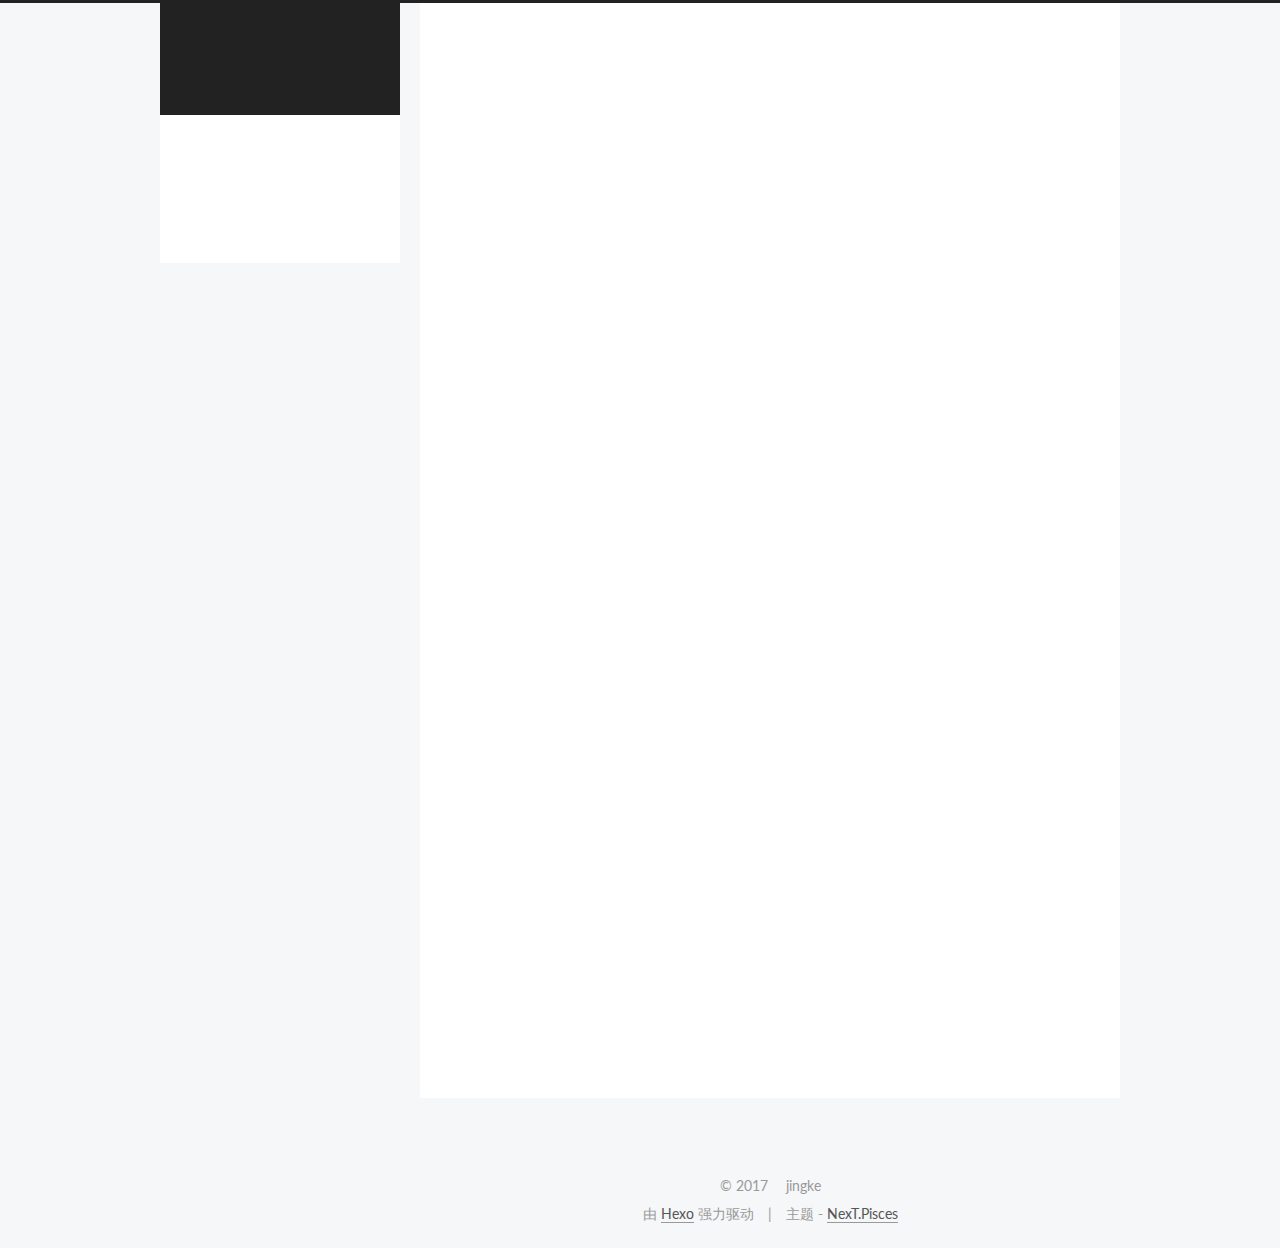
==== index.html @ dd91551b "Site updated: 2017-05-05 16:18:23" ====
<!doctype html>



  


<html class="theme-next pisces use-motion" lang="zh-Hans">
<head>
  <meta charset="UTF-8"/>
<meta http-equiv="X-UA-Compatible" content="IE=edge" />
<meta name="viewport" content="width=device-width, initial-scale=1, maximum-scale=1"/>






<meta http-equiv="Cache-Control" content="no-transform" />
<meta http-equiv="Cache-Control" content="no-siteapp" />















  
  
  <link href="/lib/fancybox/source/jquery.fancybox.css?v=2.1.5" rel="stylesheet" type="text/css" />




  
  
  
  

  
    
    
  

  

  

  

  

  
    
    
    <link href="//fonts.googleapis.com/css?family=Lato:300,300italic,400,400italic,700,700italic&subset=latin,latin-ext" rel="stylesheet" type="text/css">
  






<link href="/lib/font-awesome/css/font-awesome.min.css?v=4.6.2" rel="stylesheet" type="text/css" />

<link href="/css/main.css?v=5.1.1" rel="stylesheet" type="text/css" />


  <meta name="keywords" content="Hexo, NexT" />








  <link rel="shortcut icon" type="image/x-icon" href="/favicon.ico?v=5.1.1" />






<meta name="description" content="just we">
<meta property="og:type" content="website">
<meta property="og:title" content="Jinke Blog">
<meta property="og:url" content="http://yunobububu.github.io/index.html">
<meta property="og:site_name" content="Jinke Blog">
<meta property="og:description" content="just we">
<meta name="twitter:card" content="summary">
<meta name="twitter:title" content="Jinke Blog">
<meta name="twitter:description" content="just we">



<script type="text/javascript" id="hexo.configurations">
  var NexT = window.NexT || {};
  var CONFIG = {
    root: '/',
    scheme: 'Pisces',
    sidebar: {"position":"left","display":"post","offset":12,"offset_float":0,"b2t":false,"scrollpercent":false},
    fancybox: true,
    motion: true,
    duoshuo: {
      userId: '0',
      author: '博主'
    },
    algolia: {
      applicationID: '',
      apiKey: '',
      indexName: '',
      hits: {"per_page":10},
      labels: {"input_placeholder":"Search for Posts","hits_empty":"We didn't find any results for the search: ${query}","hits_stats":"${hits} results found in ${time} ms"}
    }
  };
</script>



  <link rel="canonical" href="http://yunobububu.github.io/"/>





  <title>Jinke Blog</title>
</head>

<body itemscope itemtype="http://schema.org/WebPage" lang="zh-Hans">

  














  
  
    
  

  <div class="container sidebar-position-left 
   page-home 
 ">
    <div class="headband"></div>

    <header id="header" class="header" itemscope itemtype="http://schema.org/WPHeader">
      <div class="header-inner"><div class="site-brand-wrapper">
  <div class="site-meta ">
    

    <div class="custom-logo-site-title">
      <a href="/"  class="brand" rel="start">
        <span class="logo-line-before"><i></i></span>
        <span class="site-title">Jinke Blog</span>
        <span class="logo-line-after"><i></i></span>
      </a>
    </div>
      
        <p class="site-subtitle">valar mongulius</p>
      
  </div>

  <div class="site-nav-toggle">
    <button>
      <span class="btn-bar"></span>
      <span class="btn-bar"></span>
      <span class="btn-bar"></span>
    </button>
  </div>
</div>

<nav class="site-nav">
  

  
    <ul id="menu" class="menu">
      
        
        <li class="menu-item menu-item-home">
          <a href="/" rel="section">
            
              <i class="menu-item-icon fa fa-fw fa-home"></i> <br />
            
            首页
          </a>
        </li>
      
        
        <li class="menu-item menu-item-archives">
          <a href="/archives" rel="section">
            
              <i class="menu-item-icon fa fa-fw fa-archive"></i> <br />
            
            归档
          </a>
        </li>
      
        
        <li class="menu-item menu-item-tags">
          <a href="/tags" rel="section">
            
              <i class="menu-item-icon fa fa-fw fa-tags"></i> <br />
            
            标签
          </a>
        </li>
      

      
    </ul>
  

  
</nav>



 </div>
    </header>

    <main id="main" class="main">
      <div class="main-inner">
        <div class="content-wrap">
          <div id="content" class="content">
            
  <section id="posts" class="posts-expand">
    
      

  

  
  
  

  <article class="post post-type-normal " itemscope itemtype="http://schema.org/Article">
    <link itemprop="mainEntityOfPage" href="http://yunobububu.github.io/2017/05/05/hello-world/">

    <span hidden itemprop="author" itemscope itemtype="http://schema.org/Person">
      <meta itemprop="name" content="jingke">
      <meta itemprop="description" content="">
      <meta itemprop="image" content="/images/4.png">
    </span>

    <span hidden itemprop="publisher" itemscope itemtype="http://schema.org/Organization">
      <meta itemprop="name" content="Jinke Blog">
    </span>

    
      <header class="post-header">

        
        
          <h1 class="post-title" itemprop="name headline">
                
                <a class="post-title-link" href="/2017/05/05/hello-world/" itemprop="url">Hello World</a></h1>
        

        <div class="post-meta">
          <span class="post-time">
            
              <span class="post-meta-item-icon">
                <i class="fa fa-calendar-o"></i>
              </span>
              
                <span class="post-meta-item-text">发表于</span>
              
              <time title="创建于" itemprop="dateCreated datePublished" datetime="2017-05-05T11:32:55+08:00">
                2017-05-05
              </time>
            

            

            
          </span>

          

          
            
          

          
          

          

          

          

        </div>
      </header>
    

    <div class="post-body" itemprop="articleBody">

      
      

      
        
          
            <p>Welcome to <a href="https://hexo.io/" target="_blank" rel="external">Hexo</a>! This is your very first post. Check <a href="https://hexo.io/docs/" target="_blank" rel="external">documentation</a> for more info. If you get any problems when using Hexo, you can find the answer in <a href="https://hexo.io/docs/troubleshooting.html" target="_blank" rel="external">troubleshooting</a> or you can ask me on <a href="https://github.com/hexojs/hexo/issues" target="_blank" rel="external">GitHub</a>.</p>
<h2 id="Quick-Start"><a href="#Quick-Start" class="headerlink" title="Quick Start"></a>Quick Start</h2><h3 id="Create-a-new-post"><a href="#Create-a-new-post" class="headerlink" title="Create a new post"></a>Create a new post</h3><figure class="highlight bash"><table><tr><td class="gutter"><pre><div class="line">1</div></pre></td><td class="code"><pre><div class="line">$ hexo new <span class="string">"My New Post"</span></div></pre></td></tr></table></figure>
<p>More info: <a href="https://hexo.io/docs/writing.html" target="_blank" rel="external">Writing</a></p>
<h3 id="Run-server"><a href="#Run-server" class="headerlink" title="Run server"></a>Run server</h3><figure class="highlight bash"><table><tr><td class="gutter"><pre><div class="line">1</div></pre></td><td class="code"><pre><div class="line">$ hexo server</div></pre></td></tr></table></figure>
<p>More info: <a href="https://hexo.io/docs/server.html" target="_blank" rel="external">Server</a></p>
<h3 id="Generate-static-files"><a href="#Generate-static-files" class="headerlink" title="Generate static files"></a>Generate static files</h3><figure class="highlight bash"><table><tr><td class="gutter"><pre><div class="line">1</div></pre></td><td class="code"><pre><div class="line">$ hexo generate</div></pre></td></tr></table></figure>
<p>More info: <a href="https://hexo.io/docs/generating.html" target="_blank" rel="external">Generating</a></p>
<h3 id="Deploy-to-remote-sites"><a href="#Deploy-to-remote-sites" class="headerlink" title="Deploy to remote sites"></a>Deploy to remote sites</h3><figure class="highlight bash"><table><tr><td class="gutter"><pre><div class="line">1</div></pre></td><td class="code"><pre><div class="line">$ hexo deploy</div></pre></td></tr></table></figure>
<p>More info: <a href="https://hexo.io/docs/deployment.html" target="_blank" rel="external">Deployment</a></p>

          
        
      
    </div>

    <div>
      
    </div>

    <div>
      
    </div>

    <div>
      
    </div>

    <footer class="post-footer">
      

      

      

      
      
        <div class="post-eof"></div>
      
    </footer>
  </article>


    
  </section>

  


          </div>
          


          

        </div>
        
          
  
  <div class="sidebar-toggle">
    <div class="sidebar-toggle-line-wrap">
      <span class="sidebar-toggle-line sidebar-toggle-line-first"></span>
      <span class="sidebar-toggle-line sidebar-toggle-line-middle"></span>
      <span class="sidebar-toggle-line sidebar-toggle-line-last"></span>
    </div>
  </div>

  <aside id="sidebar" class="sidebar">
    <div class="sidebar-inner">

      

      

      <section class="site-overview sidebar-panel sidebar-panel-active">
        <div class="site-author motion-element" itemprop="author" itemscope itemtype="http://schema.org/Person">
          <img class="site-author-image" itemprop="image"
               src="/images/4.png"
               alt="jingke" />
          <p class="site-author-name" itemprop="name">jingke</p>
           
              <p class="site-description motion-element" itemprop="description">just we</p>
          
        </div>
        <nav class="site-state motion-element">

          
            <div class="site-state-item site-state-posts">
              <a href="/archives">
                <span class="site-state-item-count">1</span>
                <span class="site-state-item-name">日志</span>
              </a>
            </div>
          

          

          

        </nav>

        

        <div class="links-of-author motion-element">
          
        </div>

        
        

        
        

        


      </section>

      

      

    </div>
  </aside>


        
      </div>
    </main>

    <footer id="footer" class="footer">
      <div class="footer-inner">
        <div class="copyright" >
  
  &copy; 
  <span itemprop="copyrightYear">2017</span>
  <span class="with-love">
    <i class="fa fa-heart"></i>
  </span>
  <span class="author" itemprop="copyrightHolder">jingke</span>
</div>


<div class="powered-by">
  由 <a class="theme-link" href="https://hexo.io">Hexo</a> 强力驱动
</div>

<div class="theme-info">
  主题 -
  <a class="theme-link" href="https://github.com/iissnan/hexo-theme-next">
    NexT.Pisces
  </a>
</div>


        

        
      </div>
    </footer>

    
      <div class="back-to-top">
        <i class="fa fa-arrow-up"></i>
        
      </div>
    

  </div>

  

<script type="text/javascript">
  if (Object.prototype.toString.call(window.Promise) !== '[object Function]') {
    window.Promise = null;
  }
</script>









  












  
  <script type="text/javascript" src="/lib/jquery/index.js?v=2.1.3"></script>

  
  <script type="text/javascript" src="/lib/fastclick/lib/fastclick.min.js?v=1.0.6"></script>

  
  <script type="text/javascript" src="/lib/jquery_lazyload/jquery.lazyload.js?v=1.9.7"></script>

  
  <script type="text/javascript" src="/lib/velocity/velocity.min.js?v=1.2.1"></script>

  
  <script type="text/javascript" src="/lib/velocity/velocity.ui.min.js?v=1.2.1"></script>

  
  <script type="text/javascript" src="/lib/fancybox/source/jquery.fancybox.pack.js?v=2.1.5"></script>


  


  <script type="text/javascript" src="/js/src/utils.js?v=5.1.1"></script>

  <script type="text/javascript" src="/js/src/motion.js?v=5.1.1"></script>



  
  


  <script type="text/javascript" src="/js/src/affix.js?v=5.1.1"></script>

  <script type="text/javascript" src="/js/src/schemes/pisces.js?v=5.1.1"></script>



  

  


  <script type="text/javascript" src="/js/src/bootstrap.js?v=5.1.1"></script>



  


  




	





  





  





  






  





  

  

  

  

  

</body>
</html>
---- css/main.css ----
/* normalize.css v3.0.2 | MIT License | git.io/normalize */
html {
  font-family: sans-serif; /* 1 */
  -ms-text-size-adjust: 100%; /* 2 */
  -webkit-text-size-adjust: 100%; /* 2 */
}
body {
  margin: 0;
}
article,
aside,
details,
figcaption,
figure,
footer,
header,
hgroup,
main,
menu,
nav,
section,
summary {
  display: block;
}
audio,
canvas,
progress,
video {
  display: inline-block; /* 1 */
  vertical-align: baseline; /* 2 */
}
audio:not([controls]) {
  display: none;
  height: 0;
}
[hidden],
template {
  display: none;
}
a {
  background-color: transparent;
}
a:active,
a:hover {
  outline: 0;
}
abbr[title] {
  border-bottom: 1px dotted;
}
b,
strong {
  font-weight: bold;
}
dfn {
  font-style: italic;
}
h1 {
  font-size: 2em;
  margin: 0.67em 0;
}
mark {
  background: #ff0;
  color: #000;
}
small {
  font-size: 80%;
}
sub,
sup {
  font-size: 75%;
  line-height: 0;
  position: relative;
  vertical-align: baseline;
}
sup {
  top: -0.5em;
}
sub {
  bottom: -0.25em;
}
img {
  border: 0;
}
svg:not(:root) {
  overflow: hidden;
}
figure {
  margin: 1em 40px;
}
hr {
  -moz-box-sizing: content-box;
  box-sizing: content-box;
  height: 0;
}
pre {
  overflow: auto;
}
code,
kbd,
pre,
samp {
  font-family: monospace, monospace;
  font-size: 1em;
}
button,
input,
optgroup,
select,
textarea {
  color: inherit; /* 1 */
  font: inherit; /* 2 */
  margin: 0; /* 3 */
}
button {
  overflow: visible;
}
button,
select {
  text-transform: none;
}
button,
html input[type="button"],
input[type="reset"],
input[type="submit"] {
  -webkit-appearance: button; /* 2 */
  cursor: pointer; /* 3 */
}
button[disabled],
html input[disabled] {
  cursor: default;
}
button::-moz-focus-inner,
input::-moz-focus-inner {
  border: 0;
  padding: 0;
}
input {
  line-height: normal;
}
input[type="checkbox"],
input[type="radio"] {
  box-sizing: border-box; /* 1 */
  padding: 0; /* 2 */
}
input[type="number"]::-webkit-inner-spin-button,
input[type="number"]::-webkit-outer-spin-button {
  height: auto;
}
input[type="search"] {
  -webkit-appearance: textfield; /* 1 */
  -moz-box-sizing: content-box;
  -webkit-box-sizing: content-box; /* 2 */
  box-sizing: content-box;
}
input[type="search"]::-webkit-search-cancel-button,
input[type="search"]::-webkit-search-decoration {
  -webkit-appearance: none;
}
fieldset {
  border: 1px solid #c0c0c0;
  margin: 0 2px;
  padding: 0.35em 0.625em 0.75em;
}
legend {
  border: 0; /* 1 */
  padding: 0; /* 2 */
}
textarea {
  overflow: auto;
}
optgroup {
  font-weight: bold;
}
table {
  border-collapse: collapse;
  border-spacing: 0;
}
td,
th {
  padding: 0;
}
::selection {
  background: #262a30;
  color: #fff;
}
body {
  position: relative;
  font-family: 'Lato', "PingFang SC", "Microsoft YaHei", sans-serif;
  font-size: 14px;
  line-height: 2;
  color: #555;
  background: #f5f7f9;
}
@media (max-width: 767px) {
  body {
    padding-right: 0 !important;
  }
}
@media (min-width: 768px) and (max-width: 991px) {
  body {
    padding-right: 0 !important;
  }
}
@media (min-width: 1600px) {
  body {
    font-size: 16px;
  }
}
h1,
h2,
h3,
h4,
h5,
h6 {
  margin: 0;
  padding: 0;
  font-weight: bold;
  line-height: 1.5;
  font-family: 'Lato', "PingFang SC", "Microsoft YaHei", sans-serif;
}
h2,
h3,
h4,
h5,
h6 {
  margin: 20px 0 15px;
}
h1 {
  font-size: 22px;
}
@media (max-width: 767px) {
  h1 {
    font-size: 18px;
  }
}
h2 {
  font-size: 20px;
}
@media (max-width: 767px) {
  h2 {
    font-size: 16px;
  }
}
h3 {
  font-size: 18px;
}
@media (max-width: 767px) {
  h3 {
    font-size: 14px;
  }
}
h4 {
  font-size: 16px;
}
@media (max-width: 767px) {
  h4 {
    font-size: 12px;
  }
}
h5 {
  font-size: 14px;
}
@media (max-width: 767px) {
  h5 {
    font-size: 10px;
  }
}
h6 {
  font-size: 12px;
}
@media (max-width: 767px) {
  h6 {
    font-size: 8px;
  }
}
p {
  margin: 0 0 25px 0;
}
a {
  color: #555;
  text-decoration: none;
  border-bottom: 1px solid #999;
  word-wrap: break-word;
}
a:hover {
  color: #222;
  border-bottom-color: #222;
}
blockquote {
  margin: 0;
  padding: 0;
}
img {
  display: block;
  margin: auto;
  max-width: 100%;
  height: auto;
}
hr {
  margin: 40px 0;
  height: 3px;
  border: none;
  background-color: #ddd;
  background-image: repeating-linear-gradient(-45deg, #fff, #fff 4px, transparent 4px, transparent 8px);
}
blockquote {
  padding: 0 15px;
  color: #666;
  border-left: 4px solid #ddd;
}
blockquote cite::before {
  content: "-";
  padding: 0 5px;
}
dt {
  font-weight: 700;
}
dd {
  margin: 0;
  padding: 0;
}
.text-left {
  text-align: left;
}
.text-center {
  text-align: center;
}
.text-right {
  text-align: right;
}
.text-justify {
  text-align: justify;
}
.text-nowrap {
  white-space: nowrap;
}
.text-lowercase {
  text-transform: lowercase;
}
.text-uppercase {
  text-transform: uppercase;
}
.text-capitalize {
  text-transform: capitalize;
}
.center-block {
  display: block;
  margin-left: auto;
  margin-right: auto;
}
.clearfix:before,
.clearfix:after {
  content: " ";
  display: table;
}
.clearfix:after {
  clear: both;
}
.pullquote {
  width: 45%;
}
.pullquote.left {
  float: left;
  margin-left: 5px;
  margin-right: 10px;
}
.pullquote.right {
  float: right;
  margin-left: 10px;
  margin-right: 5px;
}
.affix.affix.affix {
  position: fixed;
}
.translation {
  margin-top: -20px;
  font-size: 14px;
  color: #999;
}
.scrollbar-measure {
  width: 100px;
  height: 100px;
  overflow: scroll;
  position: absolute;
  top: -9999px;
}
.use-motion .motion-element {
  opacity: 0;
}
table {
  margin: 20px 0;
  width: 100%;
  border-collapse: collapse;
  border-spacing: 0;
  border: 1px solid #ddd;
  font-size: 14px;
  table-layout: fixed;
  word-wrap: break-all;
}
table>tbody>tr:nth-of-type(odd) {
  background-color: #f9f9f9;
}
table>tbody>tr:hover {
  background-color: #f5f5f5;
}
caption,
th,
td {
  padding: 8px;
  text-align: left;
  vertical-align: middle;
  font-weight: normal;
}
th,
td {
  border-bottom: 3px solid #ddd;
  border-right: 1px solid #eee;
}
th {
  padding-bottom: 10px;
  font-weight: 700;
}
td {
  border-bottom-width: 1px;
}
html,
body {
  height: 100%;
}
.container {
  position: relative;
  min-height: 100%;
}
.header-inner {
  margin: 0 auto;
  padding: 100px 0 70px;
  width: 700px;
}
@media (min-width: 1600px) {
  .container .header-inner {
    width: 900px;
  }
}
.main {
  padding-bottom: 150px;
}
.main-inner {
  margin: 0 auto;
  width: 700px;
}
@media (min-width: 1600px) {
  .container .main-inner {
    width: 900px;
  }
}
.footer {
  position: absolute;
  left: 0;
  bottom: 0;
  width: 100%;
  min-height: 50px;
}
.footer-inner {
  box-sizing: border-box;
  margin: 20px auto;
  width: 700px;
}
@media (min-width: 1600px) {
  .container .footer-inner {
    width: 900px;
  }
}
pre,
.highlight {
  overflow: auto;
  margin: 20px 0;
  padding: 0;
  font-size: 13px;
  color: #4d4d4c;
  background: #f7f7f7;
  line-height: 1.6;
}
pre,
code {
  font-family: consolas, Menlo, "PingFang SC", "Microsoft YaHei", monospace;
}
code {
  padding: 2px 4px;
  word-wrap: break-word;
  color: #555;
  background: #eee;
  border-radius: 3px;
  font-size: 13px;
}
pre code {
  padding: 0;
  color: #4d4d4c;
  background: none;
  text-shadow: none;
}
.highlight {
  border-radius: 1px;
}
.highlight pre {
  border: none;
  margin: 0;
  padding: 10px 0;
}
.highlight table {
  margin: 0;
  width: auto;
  border: none;
}
.highlight td {
  border: none;
  padding: 0;
}
.highlight figcaption {
  font-size: 1em;
  color: #4d4d4c;
  line-height: 1em;
  margin-bottom: 1em;
}
.highlight figcaption:before,
.highlight figcaption:after {
  content: " ";
  display: table;
}
.highlight figcaption:after {
  clear: both;
}
.highlight figcaption a {
  float: right;
  color: #4d4d4c;
}
.highlight figcaption a:hover {
  border-bottom-color: #4d4d4c;
}
.highlight .gutter pre {
  padding-left: 10px;
  padding-right: 10px;
  color: #869194;
  text-align: right;
  background-color: #eff2f3;
}
.highlight .code pre {
  width: 100%;
  padding-left: 10px;
  padding-right: 10px;
  background-color: #f7f7f7;
}
.highlight .line {
  height: 20px;
}
.gutter {
  -webkit-user-select: none;
  -moz-user-select: none;
  -ms-user-select: none;
  user-select: none;
}
.gist table {
  width: auto;
}
.gist table td {
  border: none;
}
pre .deletion {
  background: #fdd;
}
pre .addition {
  background: #dfd;
}
pre .meta {
  color: #8959a8;
}
pre .comment {
  color: #8e908c;
}
pre .variable,
pre .attribute,
pre .tag,
pre .regexp,
pre .ruby .constant,
pre .xml .tag .title,
pre .xml .pi,
pre .xml .doctype,
pre .html .doctype,
pre .css .id,
pre .css .class,
pre .css .pseudo {
  color: #c82829;
}
pre .number,
pre .preprocessor,
pre .built_in,
pre .literal,
pre .params,
pre .constant,
pre .command {
  color: #f5871f;
}
pre .ruby .class .title,
pre .css .rules .attribute,
pre .string,
pre .value,
pre .inheritance,
pre .header,
pre .ruby .symbol,
pre .xml .cdata,
pre .special,
pre .number,
pre .formula {
  color: #718c00;
}
pre .title,
pre .css .hexcolor {
  color: #3e999f;
}
pre .function,
pre .python .decorator,
pre .python .title,
pre .ruby .function .title,
pre .ruby .title .keyword,
pre .perl .sub,
pre .javascript .title,
pre .coffeescript .title {
  color: #4271ae;
}
pre .keyword,
pre .javascript .function {
  color: #8959a8;
}
.full-image.full-image.full-image {
  border: none;
  max-width: 100%;
  width: auto;
  margin: 20px auto;
}
@media (min-width: 992px) {
  .full-image.full-image.full-image {
    max-width: none;
    width: 118%;
    margin: 0 -9%;
  }
}
.blockquote-center,
.page-home .post-type-quote blockquote,
.page-post-detail .post-type-quote blockquote {
  position: relative;
  margin: 40px 0;
  padding: 0;
  border-left: none;
  text-align: center;
}
.blockquote-center::before,
.page-home .post-type-quote blockquote::before,
.page-post-detail .post-type-quote blockquote::before,
.blockquote-center::after,
.page-home .post-type-quote blockquote::after,
.page-post-detail .post-type-quote blockquote::after {
  position: absolute;
  content: ' ';
  display: block;
  width: 100%;
  height: 24px;
  opacity: 0.2;
  background-repeat: no-repeat;
  background-position: 0 -6px;
  background-size: 22px 22px;
}
.blockquote-center::before,
.page-home .post-type-quote blockquote::before,
.page-post-detail .post-type-quote blockquote::before {
  top: -20px;
  background-image: url("../images/quote-l.svg");
  border-top: 1px solid #ccc;
}
.blockquote-center::after,
.page-home .post-type-quote blockquote::after,
.page-post-detail .post-type-quote blockquote::after {
  bottom: -20px;
  background-image: url("../images/quote-r.svg");
  border-bottom: 1px solid #ccc;
  background-position: 100% 8px;
}
.blockquote-center p,
.page-home .post-type-quote blockquote p,
.page-post-detail .post-type-quote blockquote p,
.blockquote-center div,
.page-home .post-type-quote blockquote div,
.page-post-detail .post-type-quote blockquote div {
  text-align: center;
}
.post .post-body .group-picture img {
  box-sizing: border-box;
  padding: 0 3px;
  border: none;
}
.post .group-picture-row {
  overflow: hidden;
  margin-top: 6px;
}
.post .group-picture-row:first-child {
  margin-top: 0;
}
.post .group-picture-column {
  float: left;
}
.page-post-detail .post-body .group-picture-column {
  float: none;
  margin-top: 10px;
  width: auto !important;
}
.page-post-detail .post-body .group-picture-column img {
  margin: 0 auto;
}
.page-archive .group-picture-container {
  overflow: hidden;
}
.page-archive .group-picture-row {
  float: left;
}
.page-archive .group-picture-row:first-child {
  margin-top: 6px;
}
.page-archive .group-picture-column {
  max-width: 150px;
  max-height: 150px;
}
.note {
  padding: 20px;
  margin: 20px 0;
  border: 1px solid #eee;
  border-left-width: 5px;
  border-radius: 3px;
}
.note h2,
.note h3,
.note h4,
.note h5,
.note h6 {
  margin-top: 0;
  margin-bottom: 5px;
}
.note p:last-child {
  margin-bottom: 0;
}
.note code {
  border-radius: 3px;
}
.note+.note {
  margin-top: -5px;
}
.default {
  border-left-color: #777;
}
.default h2,
.default h3,
.default h4,
.default h5,
.default h6 {
  color: #777;
}
.primary {
  border-left-color: #428bca;
}
.primary h2,
.primary h3,
.primary h4,
.primary h5,
.primary h6 {
  color: #428bca;
}
.success {
  border-left-color: #5cb85c;
}
.success h2,
.success h3,
.success h4,
.success h5,
.success h6 {
  color: #5cb85c;
}
.danger {
  border-left-color: #d9534f;
}
.danger h2,
.danger h3,
.danger h4,
.danger h5,
.danger h6 {
  color: #d9534f;
}
.warning {
  border-left-color: #f0ad4e;
}
.warning h2,
.warning h3,
.warning h4,
.warning h5,
.warning h6 {
  color: #f0ad4e;
}
.info {
  border-left-color: #5bc0de;
}
.info h2,
.info h3,
.info h4,
.info h5,
.info h6 {
  color: #5bc0de;
}
.btn {
  display: inline-block;
  padding: 0 20px;
  font-size: 14px;
  color: #fff;
  background: #222;
  border: 2px solid #555;
  text-decoration: none;
  border-radius: 0;
  transition-property: background-color;
  transition-duration: 0.2s;
  transition-timing-function: ease-in-out;
  transition-delay: 0s;
}
.btn:hover,
.post-button .btn:hover {
  border-color: #222;
  color: #fff;
  background: #222;
}
.btn-bar {
  display: block;
  width: 22px;
  height: 2px;
  background: #555;
  border-radius: 1px;
}
.btn-bar+.btn-bar {
  margin-top: 4px;
}
.pagination {
  margin: 120px 0 40px;
  text-align: center;
  border-top: 1px solid #eee;
}
.page-number-basic,
.pagination .prev,
.pagination .next,
.pagination .page-number,
.pagination .space {
  display: inline-block;
  position: relative;
  top: -1px;
  margin: 0 10px;
  padding: 0 10px;
  line-height: 30px;
}
@media (max-width: 767px) {
  .page-number-basic,
  .pagination .prev,
  .pagination .next,
  .pagination .page-number,
  .pagination .space {
    margin: 0 5px;
  }
}
.pagination .prev,
.pagination .next,
.pagination .page-number {
  border-bottom: 0;
  border-top: 1px solid #eee;
  transition-property: border-color;
  transition-duration: 0.2s;
  transition-timing-function: ease-in-out;
  transition-delay: 0s;
}
.pagination .prev:hover,
.pagination .next:hover,
.pagination .page-number:hover {
  border-top-color: #222;
}
.pagination .space {
  padding: 0;
  margin: 0;
}
.pagination .prev {
  margin-left: 0;
}
.pagination .next {
  margin-right: 0;
}
.pagination .page-number.current {
  color: #fff;
  background: #ccc;
  border-top-color: #ccc;
}
@media (max-width: 767px) {
  .pagination {
    border-top: none;
  }
  .pagination .prev,
  .pagination .next,
  .pagination .page-number {
    margin-bottom: 10px;
    border-top: 0;
    border-bottom: 1px solid #eee;
  }
  .pagination .prev:hover,
  .pagination .next:hover,
  .pagination .page-number:hover {
    border-bottom-color: #222;
  }
}
.comments {
  margin: 60px 20px 0;
}
.tag-cloud {
  text-align: center;
}
.tag-cloud a {
  display: inline-block;
  margin: 10px;
}
.back-to-top {
  box-sizing: border-box;
  position: fixed;
  bottom: -100px;
  right: 30px;
  z-index: 1050;
  padding: 0 6px;
  width: 24px;
  background: #222;
  font-size: 12px;
  opacity: 0.6;
  color: #fff;
  cursor: pointer;
  text-align: center;
  -webkit-transform: translateZ(0);
  transition-property: bottom;
  transition-duration: 0.2s;
  transition-timing-function: ease-in-out;
  transition-delay: 0s;
}
@media (max-width: 767px) {
  .back-to-top {
    display: none;
  }
}
@media (min-width: 768px) and (max-width: 991px) {
  .back-to-top {
    display: none;
  }
}
.back-to-top.back-to-top-on {
  bottom: 30px;
}
.header {
  background: transparent;
}
.header-inner {
  position: relative;
}
.headband {
  height: 3px;
  background: #222;
}
.site-meta {
  margin: 0;
  text-align: center;
}
@media (max-width: 767px) {
  .site-meta {
    text-align: center;
  }
}
.brand {
  position: relative;
  display: inline-block;
  padding: 0 40px;
  color: #fff;
  background: #222;
  border-bottom: none;
}
.brand:hover {
  color: #fff;
}
.logo {
  display: inline-block;
  margin-right: 5px;
  line-height: 36px;
  vertical-align: top;
}
.site-title {
  display: inline-block;
  vertical-align: top;
  line-height: 36px;
  font-size: 20px;
  font-weight: normal;
  font-family: 'Lato', "PingFang SC", "Microsoft YaHei", sans-serif;
}
.site-subtitle {
  margin-top: 10px;
  font-size: 13px;
  color: #ddd;
}
.use-motion .brand {
  opacity: 0;
}
.use-motion .logo,
.use-motion .site-title,
.use-motion .site-subtitle {
  opacity: 0;
  position: relative;
  top: -10px;
}
.site-nav-toggle {
  display: none;
  position: absolute;
  top: 10px;
  left: 10px;
}
@media (max-width: 767px) {
  .site-nav-toggle {
    display: block;
  }
}
.site-nav-toggle button {
  margin-top: 2px;
  padding: 9px 10px;
  background: transparent;
  border: none;
}
@media (max-width: 767px) {
  .site-nav {
    display: none;
    margin: 0 -10px;
    padding: 0 10px;
    clear: both;
    border-top: 1px solid #ddd;
  }
}
@media (min-width: 768px) and (max-width: 991px) {
  .site-nav {
    display: block !important;
  }
}
@media (min-width: 992px) {
  .site-nav {
    display: block !important;
  }
}
.menu {
  margin-top: 20px;
  padding-left: 0;
  text-align: center;
}
.menu .menu-item {
  display: inline-block;
  margin: 0 10px;
  list-style: none;
}
@media screen and (max-width: 767px) {
  .menu .menu-item {
    margin-top: 10px;
  }
}
.menu .menu-item a {
  display: block;
  font-size: 13px;
  line-height: inherit;
  border-bottom: 1px solid transparent;
  transition-property: border-color;
  transition-duration: 0.2s;
  transition-timing-function: ease-in-out;
  transition-delay: 0s;
}
.menu .menu-item a:hover,
.menu-item-active a {
  border-bottom-color: #222;
}
.menu .menu-item .fa {
  margin-right: 5px;
}
.use-motion .menu-item {
  opacity: 0;
}
.post-body {
  font-family: 'Lato', "PingFang SC", "Microsoft YaHei", sans-serif;
}
@media (max-width: 767px) {
  .post-body {
    word-break: break-word;
  }
}
.post-body .fancybox img {
  display: block !important;
  margin: 0 auto;
  cursor: pointer;
  cursor: zoom-in;
  cursor: -webkit-zoom-in;
}
.post-body .image-caption,
.post-body .figure .caption {
  margin: 10px auto 15px;
  text-align: center;
  font-size: 14px;
  color: #999;
  font-weight: bold;
  line-height: 1;
}
.post-sticky-flag {
  display: inline-block;
  font-size: 16px;
  -ms-transform: rotate(30deg);
  -webkit-transform: rotate(30deg);
  -moz-transform: rotate(30deg);
  -ms-transform: rotate(30deg);
  -o-transform: rotate(30deg);
  transform: rotate(30deg);
}
.posts-expand {
  padding-top: 40px;
}
@media (max-width: 767px) {
  .posts-expand {
    margin: 0 20px;
  }
  .post-body pre {
    padding: 10px;
  }
  .post-body pre .gutter pre {
    padding-right: 10px;
  }
  .post-body .highlight {
    margin-left: 0px;
    margin-right: 0px;
    padding: 0;
  }
  .post-body .highlight .gutter pre {
    padding-right: 10px;
  }
}
@media (min-width: 992px) {
  .posts-expand .post-body {
    text-align: justify;
  }
}
.posts-expand .post-body h2,
.posts-expand .post-body h3,
.posts-expand .post-body h4,
.posts-expand .post-body h5,
.posts-expand .post-body h6 {
  padding-top: 10px;
}
.posts-expand .post-body h2 .header-anchor,
.posts-expand .post-body h3 .header-anchor,
.posts-expand .post-body h4 .header-anchor,
.posts-expand .post-body h5 .header-anchor,
.posts-expand .post-body h6 .header-anchor {
  float: right;
  margin-left: 10px;
  color: #ccc;
  border-bottom-style: none;
  visibility: hidden;
}
.posts-expand .post-body h2 .header-anchor:hover,
.posts-expand .post-body h3 .header-anchor:hover,
.posts-expand .post-body h4 .header-anchor:hover,
.posts-expand .post-body h5 .header-anchor:hover,
.posts-expand .post-body h6 .header-anchor:hover {
  color: inherit;
}
.posts-expand .post-body h2:hover .header-anchor,
.posts-expand .post-body h3:hover .header-anchor,
.posts-expand .post-body h4:hover .header-anchor,
.posts-expand .post-body h5:hover .header-anchor,
.posts-expand .post-body h6:hover .header-anchor {
  visibility: visible;
}
.posts-expand .post-body ul li {
  list-style: circle;
}
.posts-expand .post-body img {
  box-sizing: border-box;
  margin: auto;
  padding: 3px;
  border: 1px solid #ddd;
}
.posts-expand .fancybox img {
  margin: 0 auto;
}
@media (max-width: 767px) {
  .posts-collapse {
    margin: 0 20px;
  }
  .posts-collapse .post-title,
  .posts-collapse .post-meta {
    display: block;
    width: auto;
    text-align: left;
  }
}
.posts-collapse {
  position: relative;
  z-index: 1010;
  margin-left: 55px;
}
.posts-collapse::after {
  content: " ";
  position: absolute;
  top: 20px;
  left: 0;
  margin-left: -2px;
  width: 4px;
  height: 100%;
  background: #f5f5f5;
  z-index: -1;
}
@media (max-width: 767px) {
  .posts-collapse {
    margin: 0 20px;
  }
}
.posts-collapse .collection-title {
  position: relative;
  margin: 60px 0;
}
.posts-collapse .collection-title h2 {
  margin-left: 20px;
}
.posts-collapse .collection-title small {
  color: #bbb;
  margin-left: 5px;
}
.posts-collapse .collection-title::before {
  content: " ";
  position: absolute;
  left: 0;
  top: 50%;
  margin-left: -4px;
  margin-top: -4px;
  width: 8px;
  height: 8px;
  background: #bbb;
  border-radius: 50%;
}
.posts-collapse .post {
  margin: 30px 0;
}
.posts-collapse .post-header {
  position: relative;
  transition-duration: 0.2s;
  transition-timing-function: ease-in-out;
  transition-delay: 0s;
  transition-property: border;
  border-bottom: 1px dashed #ccc;
}
.posts-collapse .post-header::before {
  content: " ";
  position: absolute;
  left: 0;
  top: 12px;
  width: 6px;
  height: 6px;
  margin-left: -4px;
  background: #bbb;
  border-radius: 50%;
  border: 1px solid #fff;
  transition-duration: 0.2s;
  transition-timing-function: ease-in-out;
  transition-delay: 0s;
  transition-property: background;
}
.posts-collapse .post-header:hover {
  border-bottom-color: #666;
}
.posts-collapse .post-header:hover::before {
  background: #222;
}
.posts-collapse .post-meta {
  position: absolute;
  font-size: 12px;
  left: 20px;
  top: 5px;
}
.posts-collapse .post-comments-count {
  display: none;
}
.posts-collapse .post-title {
  margin-left: 60px;
  font-size: 16px;
  font-weight: normal;
  line-height: inherit;
}
.posts-collapse .post-title::after {
  margin-left: 3px;
  opacity: 0.6;
}
.posts-collapse .post-title a {
  color: #666;
  border-bottom: none;
}
.page-home .post-type-quote .post-header,
.page-post-detail .post-type-quote .post-header,
.page-home .post-type-quote .post-tags,
.page-post-detail .post-type-quote .post-tags {
  display: none;
}
.posts-expand .post-title {
  font-size: 26px;
  text-align: center;
  word-break: break-word;
  font-weight: 400;
}
@media (max-width: 767px) {
  .posts-expand .post-title {
    font-size: 22px;
  }
}
.posts-expand .post-title-link {
  display: inline-block;
  position: relative;
  color: #555;
  border-bottom: none;
  line-height: 1.2;
  vertical-align: top;
}
.posts-expand .post-title-link::before {
  content: "";
  position: absolute;
  width: 100%;
  height: 2px;
  bottom: 0;
  left: 0;
  background-color: #000;
  visibility: hidden;
  -webkit-transform: scaleX(0);
  -moz-transform: scaleX(0);
  -ms-transform: scaleX(0);
  -o-transform: scaleX(0);
  transform: scaleX(0);
  transition-duration: 0.2s;
  transition-timing-function: ease-in-out;
  transition-delay: 0s;
}
.posts-expand .post-title-link:hover::before {
  visibility: visible;
  -webkit-transform: scaleX(1);
  -moz-transform: scaleX(1);
  -ms-transform: scaleX(1);
  -o-transform: scaleX(1);
  transform: scaleX(1);
}
.posts-expand .post-title-link .fa {
  font-size: 16px;
}
.posts-expand .post-meta {
  margin: 3px 0 60px 0;
  color: #999;
  font-family: 'Lato', "PingFang SC", "Microsoft YaHei", sans-serif;
  font-size: 12px;
  text-align: center;
}
.posts-expand .post-meta .post-category-list {
  display: inline-block;
  margin: 0;
  padding: 3px;
}
.posts-expand .post-meta .post-category-list-link {
  color: #999;
}
.posts-expand .post-meta .post-description {
  font-size: 14px;
  margin-top: 2px;
}
.post-wordcount {
  display: inline-block;
}
.post-meta-divider {
  margin: 0 0.5em;
}
.post-meta-item-icon {
  margin-right: 3px;
}
@media (min-width: 768px) and (max-width: 991px) {
  .post-meta-item-icon {
    display: inline-block;
  }
}
@media (max-width: 767px) {
  .post-meta-item-icon {
    display: inline-block;
  }
}
@media (min-width: 768px) and (max-width: 991px) {
  .post-meta-item-text {
    display: none;
  }
}
@media (max-width: 767px) {
  .post-meta-item-text {
    display: none;
  }
}
@media (max-width: 767px) {
  .posts-expand .post-comments-count {
    display: none;
  }
}
.social-like {
  font-size: 14px;
  height: 20px;
  text-align: center;
  border-top: 1px solid #eee;
  padding-top: 9px;
  margin-top: 45px;
  display: flex;
  justify-content: center;
}
.vk_like {
  width: 85px;
  height: 21px;
  padding-top: 7px;
  align-self: center;
}
.fb_like {
  height: 30px;
  align-self: center;
}
.post-button {
  margin-top: 50px;
}
.post-button .btn {
  color: #555;
  font-size: 14px;
  background: #fff;
  border-radius: 2px;
  line-height: 2;
  margin: 0 4px 8px 4px;
}
.post-button .fa-fw {
  width: 1.285714285714286em;
  text-align: left;
}
.posts-expand .post-tags {
  margin-top: 40px;
  text-align: center;
}
.posts-expand .post-tags a {
  display: inline-block;
  margin-right: 10px;
  font-size: 13px;
}
.post-nav {
  display: table;
  margin-top: 15px;
  width: 100%;
  border-top: 1px solid #eee;
}
.post-nav-divider {
  display: table-cell;
  width: 10%;
}
.post-nav-item {
  display: table-cell;
  padding: 10px 0 0 0;
  width: 45%;
  vertical-align: top;
}
.post-nav-item a {
  position: relative;
  display: block;
  line-height: 25px;
  font-size: 14px;
  color: #555;
  border-bottom: none;
}
.post-nav-item a:hover {
  color: #222;
  border-bottom: none;
}
.post-nav-item a:active {
  top: 2px;
}
.post-nav-item .fa {
  position: absolute;
  top: 8px;
  left: 0;
  font-size: 12px;
}
.post-nav-next a {
  padding-left: 15px;
}
.post-nav-prev {
  text-align: right;
}
.post-nav-prev a {
  padding-right: 15px;
}
.post-nav-prev .fa {
  right: 0;
  left: auto;
}
.posts-expand .post-eof {
  display: block;
  margin: 80px auto 60px;
  width: 8%;
  height: 1px;
  background: #ccc;
  text-align: center;
}
.post:last-child .post-eof.post-eof.post-eof {
  display: none;
}
.post-gallery {
  display: table;
  table-layout: fixed;
  width: 100%;
  border-collapse: separate;
}
.post-gallery-row {
  display: table-row;
}
.post-gallery .post-gallery-img {
  display: table-cell;
  text-align: center;
  vertical-align: middle;
  border: none;
}
.post-gallery .post-gallery-img img {
  max-width: 100%;
  max-height: 100%;
  border: none;
}
.fancybox-close,
.fancybox-close:hover {
  border: none;
}
.sidebar {
  position: fixed;
  right: 0;
  top: 0;
  bottom: 0;
  width: 0;
  z-index: 1040;
  box-shadow: inset 0 2px 6px #000;
  background: #222;
  -webkit-transform: translateZ(0);
}
.sidebar a {
  color: #999;
  border-bottom-color: #555;
}
.sidebar a:hover {
  color: #eee;
}
@media (min-width: 768px) and (max-width: 991px) {
  .sidebar {
    display: none !important;
  }
}
@media (max-width: 767px) {
  .sidebar {
    display: none !important;
  }
}
.sidebar-inner {
  position: relative;
  padding: 20px 10px;
  color: #999;
  text-align: center;
}
.sidebar-toggle {
  position: fixed;
  right: 30px;
  bottom: 45px;
  width: 14px;
  height: 14px;
  padding: 5px;
  background: #222;
  line-height: 0;
  z-index: 1050;
  cursor: pointer;
  -webkit-transform: translateZ(0);
}
@media (min-width: 768px) and (max-width: 991px) {
  .sidebar-toggle {
    display: none;
  }
}
@media (max-width: 767px) {
  .sidebar-toggle {
    display: none;
  }
}
.sidebar-toggle-line {
  position: relative;
  display: inline-block;
  vertical-align: top;
  height: 2px;
  width: 100%;
  background: #fff;
  margin-top: 3px;
}
.sidebar-toggle-line:first-child {
  margin-top: 0;
}
.site-author-image {
  display: block;
  margin: 0 auto;
  padding: 2px;
  max-width: 120px;
  height: auto;
  border: 1px solid #eee;
}
.site-author-name {
  margin: 0;
  text-align: center;
  color: #222;
  font-weight: 600;
}
.site-description {
  margin-top: 0;
  text-align: center;
  font-size: 13px;
  color: #999;
}
.site-state {
  overflow: hidden;
  line-height: 1.4;
  white-space: nowrap;
  text-align: center;
}
.site-state-item {
  display: inline-block;
  padding: 0 15px;
  border-left: 1px solid #eee;
}
.site-state-item:first-child {
  border-left: none;
}
.site-state-item a {
  border-bottom: none;
}
.site-state-item-count {
  display: block;
  text-align: center;
  color: inherit;
  font-weight: 600;
  font-size: 16px;
}
.site-state-item-name {
  font-size: 13px;
  color: #999;
}
.feed-link {
  margin-top: 20px;
}
.feed-link a {
  display: inline-block;
  padding: 0 15px;
  color: #fc6423;
  border: 1px solid #fc6423;
  border-radius: 4px;
}
.feed-link a i {
  color: #fc6423;
  font-size: 14px;
}
.feed-link a:hover {
  color: #fff;
  background: #fc6423;
}
.feed-link a:hover i {
  color: #fff;
}
.links-of-author {
  margin-top: 20px;
}
.links-of-author a {
  display: inline-block;
  vertical-align: middle;
  margin-right: 10px;
  margin-bottom: 10px;
  border-bottom-color: #555;
  font-size: 13px;
}
.links-of-author a:before {
  display: inline-block;
  vertical-align: middle;
  margin-right: 3px;
  content: " ";
  width: 4px;
  height: 4px;
  border-radius: 50%;
  background: #ff282e;
}
.links-of-blogroll {
  font-size: 13px;
}
.links-of-blogroll-title {
  margin-top: 20px;
  font-size: 14px;
  font-weight: 600;
}
.links-of-blogroll-list {
  margin: 0;
  padding: 0;
  list-style: none;
}
.links-of-blogroll-item {
  padding: 2px 10px;
}
.sidebar-nav {
  margin: 0 0 20px;
  padding-left: 0;
}
.sidebar-nav li {
  display: inline-block;
  cursor: pointer;
  border-bottom: 1px solid transparent;
  font-size: 14px;
  color: #555;
}
.sidebar-nav li:hover {
  color: #fc6423;
}
.page-post-detail .sidebar-nav-toc {
  padding: 0 5px;
}
.page-post-detail .sidebar-nav-overview {
  margin-left: 10px;
}
.sidebar-nav .sidebar-nav-active {
  color: #fc6423;
  border-bottom-color: #fc6423;
}
.sidebar-nav .sidebar-nav-active:hover {
  color: #fc6423;
}
.sidebar-panel {
  display: none;
}
.sidebar-panel-active {
  display: block;
}
.post-toc-empty {
  font-size: 14px;
  color: #666;
}
.post-toc-wrap {
  overflow: hidden;
}
.post-toc {
  overflow: auto;
}
.post-toc ol {
  margin: 0;
  padding: 0 2px 5px 10px;
  text-align: left;
  list-style: none;
  font-size: 14px;
}
.post-toc ol > ol {
  padding-left: 0;
}
.post-toc ol a {
  transition-duration: 0.2s;
  transition-timing-function: ease-in-out;
  transition-delay: 0s;
  transition-property: all;
  color: #666;
  border-bottom-color: #ccc;
}
.post-toc ol a:hover {
  color: #000;
  border-bottom-color: #000;
}
.post-toc .nav-item {
  overflow: hidden;
  text-overflow: ellipsis;
  white-space: nowrap;
  line-height: 1.8;
}
.post-toc .nav .nav-child {
  display: none;
}
.post-toc .nav .active > .nav-child {
  display: block;
}
.post-toc .nav .active-current > .nav-child {
  display: block;
}
.post-toc .nav .active-current > .nav-child > .nav-item {
  display: block;
}
.post-toc .nav .active > a {
  color: #fc6423;
  border-bottom-color: #fc6423;
}
.post-toc .nav .active-current > a {
  color: #fc6423;
}
.post-toc .nav .active-current > a:hover {
  color: #fc6423;
}
.footer {
  font-size: 14px;
  color: #999;
}
.footer img {
  border: none;
}
.footer-inner {
  text-align: center;
}
.with-love {
  display: inline-block;
  margin: 0 5px;
}
.powered-by,
.theme-info {
  display: inline-block;
}
.powered-by {
  margin-right: 10px;
}
.powered-by::after {
  content: "|";
  padding-left: 10px;
}
.cc-license {
  margin-top: 10px;
  text-align: center;
}
.cc-license .cc-opacity {
  opacity: 0.7;
  border-bottom: none;
}
.cc-license .cc-opacity:hover {
  opacity: 0.9;
}
.cc-license img {
  display: inline-block;
}
.theme-next #ds-thread #ds-reset {
  color: #555;
}
.theme-next #ds-thread #ds-reset .ds-replybox {
  margin-bottom: 30px;
}
.theme-next #ds-thread #ds-reset .ds-replybox .ds-avatar,
.theme-next #ds-reset .ds-avatar img {
  box-shadow: none;
}
.theme-next #ds-thread #ds-reset .ds-textarea-wrapper {
  border-color: #c7d4e1;
  background: none;
  border-top-right-radius: 3px;
  border-top-left-radius: 3px;
}
.theme-next #ds-thread #ds-reset .ds-textarea-wrapper textarea {
  height: 60px;
}
.theme-next #ds-reset .ds-rounded-top {
  border-radius: 0;
}
.theme-next #ds-thread #ds-reset .ds-post-toolbar {
  box-sizing: border-box;
  border: 1px solid #c7d4e1;
  background: #f6f8fa;
}
.theme-next #ds-thread #ds-reset .ds-post-options {
  height: 40px;
  border: none;
  background: none;
}
.theme-next #ds-thread #ds-reset .ds-toolbar-buttons {
  top: 11px;
}
.theme-next #ds-thread #ds-reset .ds-sync {
  top: 5px;
}
.theme-next #ds-thread #ds-reset .ds-post-button {
  top: 4px;
  right: 5px;
  width: 90px;
  height: 30px;
  border: 1px solid #c5ced7;
  border-radius: 3px;
  background-image: linear-gradient(#fbfbfc, #f5f7f9);
  color: #60676d;
}
.theme-next #ds-thread #ds-reset .ds-post-button:hover {
  background-position: 0 -30px;
  color: #60676d;
}
.theme-next #ds-thread #ds-reset .ds-comments-info {
  padding: 10px 0;
}
.theme-next #ds-thread #ds-reset .ds-sort {
  display: none;
}
.theme-next #ds-thread #ds-reset li.ds-tab a.ds-current {
  border: none;
  background: #f6f8fa;
  color: #60676d;
}
.theme-next #ds-thread #ds-reset li.ds-tab a.ds-current:hover {
  background-color: #e9f0f7;
  color: #60676d;
}
.theme-next #ds-thread #ds-reset li.ds-tab a {
  border-radius: 2px;
  padding: 5px;
}
.theme-next #ds-thread #ds-reset .ds-login-buttons p {
  color: #999;
  line-height: 36px;
}
.theme-next #ds-thread #ds-reset .ds-login-buttons .ds-service-list li {
  height: 28px;
}
.theme-next #ds-thread #ds-reset .ds-service-list a {
  background: none;
  padding: 5px;
  border: 1px solid;
  border-radius: 3px;
  text-align: center;
}
.theme-next #ds-thread #ds-reset .ds-service-list a:hover {
  color: #fff;
  background: #666;
}
.theme-next #ds-thread #ds-reset .ds-service-list .ds-weibo {
  color: #fc9b00;
  border-color: #fc9b00;
}
.theme-next #ds-thread #ds-reset .ds-service-list .ds-weibo:hover {
  background: #fc9b00;
}
.theme-next #ds-thread #ds-reset .ds-service-list .ds-qq {
  color: #60a3ec;
  border-color: #60a3ec;
}
.theme-next #ds-thread #ds-reset .ds-service-list .ds-qq:hover {
  background: #60a3ec;
}
.theme-next #ds-thread #ds-reset .ds-service-list .ds-renren {
  color: #2e7ac4;
  border-color: #2e7ac4;
}
.theme-next #ds-thread #ds-reset .ds-service-list .ds-renren:hover {
  background: #2e7ac4;
}
.theme-next #ds-thread #ds-reset .ds-service-list .ds-douban {
  color: #37994c;
  border-color: #37994c;
}
.theme-next #ds-thread #ds-reset .ds-service-list .ds-douban:hover {
  background: #37994c;
}
.theme-next #ds-thread #ds-reset .ds-service-list .ds-kaixin {
  color: #fef20d;
  border-color: #fef20d;
}
.theme-next #ds-thread #ds-reset .ds-service-list .ds-kaixin:hover {
  background: #fef20d;
}
.theme-next #ds-thread #ds-reset .ds-service-list .ds-netease {
  color: #f00;
  border-color: #f00;
}
.theme-next #ds-thread #ds-reset .ds-service-list .ds-netease:hover {
  background: #f00;
}
.theme-next #ds-thread #ds-reset .ds-service-list .ds-sohu {
  color: #ffcb05;
  border-color: #ffcb05;
}
.theme-next #ds-thread #ds-reset .ds-service-list .ds-sohu:hover {
  background: #ffcb05;
}
.theme-next #ds-thread #ds-reset .ds-service-list .ds-baidu {
  color: #2831e0;
  border-color: #2831e0;
}
.theme-next #ds-thread #ds-reset .ds-service-list .ds-baidu:hover {
  background: #2831e0;
}
.theme-next #ds-thread #ds-reset .ds-service-list .ds-google {
  color: #166bec;
  border-color: #166bec;
}
.theme-next #ds-thread #ds-reset .ds-service-list .ds-google:hover {
  background: #166bec;
}
.theme-next #ds-thread #ds-reset .ds-service-list .ds-weixin {
  color: #00ce0d;
  border-color: #00ce0d;
}
.theme-next #ds-thread #ds-reset .ds-service-list .ds-weixin:hover {
  background: #00ce0d;
}
.theme-next #ds-thread #ds-reset .ds-service-list .ds-more-services {
  border: none;
}
.theme-next #ds-thread #ds-reset .ds-service-list .ds-more-services:hover {
  background: none;
}
.theme-next #ds-reset .duoshuo-ua-admin {
  display: inline-block;
  color: #f00;
}
.theme-next #ds-reset .duoshuo-ua-platform,
.theme-next #ds-reset .duoshuo-ua-browser {
  color: #ccc;
}
.theme-next #ds-reset .duoshuo-ua-platform .fa,
.theme-next #ds-reset .duoshuo-ua-browser .fa {
  display: inline-block;
  margin-right: 3px;
}
.theme-next #ds-reset .duoshuo-ua-separator {
  display: inline-block;
  margin-left: 5px;
}
.theme-next .this_ua {
  background-color: #ccc !important;
  border-radius: 4px;
  padding: 0 5px !important;
  margin: 1px 1px !important;
  border: 1px solid #bbb !important;
  color: #fff;
  display: inline-block !important;
}
.theme-next .this_ua.admin {
  background-color: #d9534f !important;
  border-color: #d9534f !important;
}
.theme-next .this_ua.platform.iOS,
.theme-next .this_ua.platform.Mac,
.theme-next .this_ua.platform.Windows {
  background-color: #39b3d7 !important;
  border-color: #46b8da !important;
}
.theme-next .this_ua.platform.Linux {
  background-color: #3a3a3a !important;
  border-color: #1f1f1f !important;
}
.theme-next .this_ua.platform.Android {
  background-color: #00c47d !important;
  border-color: #01b171 !important;
}
.theme-next .this_ua.browser.Mobile,
.theme-next .this_ua.browser.Chrome {
  background-color: #5cb85c !important;
  border-color: #4cae4c !important;
}
.theme-next .this_ua.browser.Firefox {
  background-color: #f0ad4e !important;
  border-color: #eea236 !important;
}
.theme-next .this_ua.browser.Maxthon,
.theme-next .this_ua.browser.IE {
  background-color: #428bca !important;
  border-color: #357ebd !important;
}
.theme-next .this_ua.browser.baidu,
.theme-next .this_ua.browser.UCBrowser,
.theme-next .this_ua.browser.Opera {
  background-color: #d9534f !important;
  border-color: #d43f3a !important;
}
.theme-next .this_ua.browser.Android,
.theme-next .this_ua.browser.QQBrowser {
  background-color: #78ace9 !important;
  border-color: #4cae4c !important;
}
.cloud-tie-wrapper img {
  display: inline-block;
}
.cloud-tie-wrapper .total-txt {
  font-size: 1em !important;
}
.cloud-tie-join-count .join-count {
  color: #555 !important;
  font-size: inherit !important;
  margin: 0 !important;
}
.post-spread {
  margin-top: 20px;
  text-align: center;
}
.jiathis_style {
  display: inline-block;
}
.jiathis_style a {
  border: none;
}
.fa {
  font-family: FontAwesome !important;
}
.post-spread {
  margin-top: 20px;
  text-align: center;
}
.bdshare-slide-button-box a {
  border: none;
}
.bdsharebuttonbox {
  display: inline-block;
}
.bdsharebuttonbox a {
  border: none;
}
.local-search-pop-overlay {
  position: fixed;
  width: 100%;
  height: 100%;
  top: 0;
  left: 0;
  z-index: 2080;
  background-color: rgba(0,0,0,0.3);
}
.local-search-popup {
  display: none;
  position: fixed;
  top: 10%;
  left: 50%;
  margin-left: -350px;
  width: 700px;
  height: 80%;
  padding: 0;
  background: #fff;
  color: #333;
  z-index: 9999;
  border-radius: 5px;
}
@media (max-width: 767px) {
  .local-search-popup {
    padding: 0;
    top: 0;
    left: 0;
    margin: 0;
    width: 100%;
    height: 100%;
    border-radius: 0;
  }
}
.local-search-popup ul.search-result-list {
  padding: 0;
  margin: 0 5px;
}
.local-search-popup p.search-result {
  border-bottom: 1px dashed #ccc;
  padding: 5px 0;
}
.local-search-popup a.search-result-title {
  font-weight: bold;
  font-size: 16px;
}
.local-search-popup .search-keyword {
  border-bottom: 1px dashed #f00;
  font-weight: bold;
  color: #f00;
}
.local-search-popup .local-search-header {
  padding: 5px;
  height: 36px;
  background: #f5f5f5;
  border-top-left-radius: 5px;
  border-top-right-radius: 5px;
}
.local-search-popup #local-search-result {
  overflow: auto;
  position: relative;
  padding: 5px 25px;
  height: calc(100% - 55px);
}
.local-search-popup .local-search-input-wrapper {
  display: inline-block;
  width: calc(100% - 90px);
  height: 36px;
  line-height: 36px;
  padding: 0 5px;
}
.local-search-popup .local-search-input-wrapper input {
  padding: 8px 0;
  height: 20px;
  display: block;
  width: 100%;
  outline: none;
  border: none;
  background: transparent;
  vertical-align: middle;
}
.local-search-popup .search-icon,
.local-search-popup .popup-btn-close {
  display: inline-block;
  font-size: 18px;
  color: #999;
  height: 36px;
  width: 18px;
  padding-left: 10px;
  padding-right: 10px;
}
.local-search-popup .search-icon {
  float: left;
}
.local-search-popup .popup-btn-close {
  border-left: 1px solid #eee;
  float: right;
  cursor: pointer;
}
.local-search-popup #no-result {
  position: absolute;
  left: 50%;
  top: 50%;
  -webkit-transform: translate(-50%, -50%);
  -webkit-transform: translate(-50%, -50%);
  -moz-transform: translate(-50%, -50%);
  -ms-transform: translate(-50%, -50%);
  -o-transform: translate(-50%, -50%);
  transform: translate(-50%, -50%);
  color: #ccc;
}
@media (min-width: 768px) and (max-width: 991px) {
  .busuanzi-count {
    width: auto;
  }
}
@media (max-width: 767px) {
  .busuanzi-count {
    width: auto;
  }
}
.site-uv,
.site-pv,
.page-pv {
  display: inline-block;
}
.site-uv .busuanzi-value,
.site-pv .busuanzi-value,
.page-pv .busuanzi-value {
  margin: 0 5px;
}
.site-uv {
  margin-right: 10px;
}
.site-uv::after {
  content: "|";
  padding-left: 10px;
}
.use-motion .post {
  opacity: 0;
}
.page-archive .archive-page-counter {
  position: relative;
  top: 3px;
  left: 20px;
}
@media (max-width: 767px) {
  .page-archive .archive-page-counter {
    top: 5px;
  }
}
.page-archive .posts-collapse .archive-move-on {
  position: absolute;
  top: 11px;
  left: 0;
  margin-left: -6px;
  width: 10px;
  height: 10px;
  opacity: 0.5;
  background: #555;
  border: 1px solid #fff;
  border-radius: 50%;
}
.category-all-page .category-all-title {
  text-align: center;
}
.category-all-page .category-all {
  margin-top: 20px;
}
.category-all-page .category-list {
  margin: 0;
  padding: 0;
  list-style: none;
}
.category-all-page .category-list-item {
  margin: 5px 10px;
}
.category-all-page .category-list-count {
  color: #bbb;
}
.category-all-page .category-list-count:before {
  display: inline;
  content: " (";
}
.category-all-page .category-list-count:after {
  display: inline;
  content: ") ";
}
.category-all-page .category-list-child {
  padding-left: 10px;
}
#schedule ul#event-list {
  padding-left: 30px;
}
#schedule ul#event-list hr {
  margin: 20px 0 45px 0 !important;
  background: #222;
}
#schedule ul#event-list hr:after {
  display: inline-block;
  content: 'NOW';
  background: #222;
  color: #fff;
  font-weight: bold;
  text-align: right;
  padding: 0 5px;
}
#schedule ul#event-list li.event {
  margin: 20px 0px;
  background: #f9f9f9;
  padding-left: 10px;
  min-height: 40px;
}
#schedule ul#event-list li.event h2.event-summary {
  margin: 0;
  padding-bottom: 3px;
}
#schedule ul#event-list li.event h2.event-summary:before {
  display: inline-block;
  font-family: FontAwesome;
  font-size: 8px;
  content: '\f111';
  vertical-align: middle;
  margin-right: 25px;
  color: #bbb;
}
#schedule ul#event-list li.event span.event-relative-time {
  display: inline-block;
  font-size: 12px;
  font-weight: 400;
  padding-left: 12px;
  color: #bbb;
}
#schedule ul#event-list li.event span.event-details {
  display: block;
  color: #bbb;
  margin-left: 56px;
  padding-top: 3px;
  padding-bottom: 6px;
  text-indent: -24px;
  line-height: 18px;
}
#schedule ul#event-list li.event span.event-details:before {
  text-indent: 0;
  display: inline-block;
  width: 14px;
  font-family: FontAwesome;
  text-align: center;
  margin-right: 9px;
  color: #bbb;
}
#schedule ul#event-list li.event span.event-details.event-location:before {
  content: '\f041';
}
#schedule ul#event-list li.event span.event-details.event-duration:before {
  content: '\f017';
}
#schedule ul#event-list li.event-past {
  background: #fcfcfc;
}
#schedule ul#event-list li.event-past > * {
  opacity: 0.6;
}
#schedule ul#event-list li.event-past h2.event-summary {
  color: #bbb;
}
#schedule ul#event-list li.event-past h2.event-summary:before {
  color: #dfdfdf;
}
#schedule ul#event-list li.event-now {
  background: #222;
  color: #fff;
  padding: 15px 0 15px 10px;
}
#schedule ul#event-list li.event-now h2.event-summary:before {
  -webkit-transform: scale(1.2);
  -moz-transform: scale(1.2);
  -ms-transform: scale(1.2);
  -o-transform: scale(1.2);
  transform: scale(1.2);
  color: #fff;
  animation: dot-flash 1s alternate infinite ease-in-out;
}
#schedule ul#event-list li.event-now * {
  color: #fff !important;
}
@-moz-keyframes dot-flash {
  from {
    opacity: 1;
    -webkit-transform: scale(1.1);
    -moz-transform: scale(1.1);
    -ms-transform: scale(1.1);
    -o-transform: scale(1.1);
    transform: scale(1.1);
  }
  to {
    opacity: 0;
    -webkit-transform: scale(1);
    -moz-transform: scale(1);
    -ms-transform: scale(1);
    -o-transform: scale(1);
    transform: scale(1);
  }
}
@-webkit-keyframes dot-flash {
  from {
    opacity: 1;
    -webkit-transform: scale(1.1);
    -moz-transform: scale(1.1);
    -ms-transform: scale(1.1);
    -o-transform: scale(1.1);
    transform: scale(1.1);
  }
  to {
    opacity: 0;
    -webkit-transform: scale(1);
    -moz-transform: scale(1);
    -ms-transform: scale(1);
    -o-transform: scale(1);
    transform: scale(1);
  }
}
@-o-keyframes dot-flash {
  from {
    opacity: 1;
    -webkit-transform: scale(1.1);
    -moz-transform: scale(1.1);
    -ms-transform: scale(1.1);
    -o-transform: scale(1.1);
    transform: scale(1.1);
  }
  to {
    opacity: 0;
    -webkit-transform: scale(1);
    -moz-transform: scale(1);
    -ms-transform: scale(1);
    -o-transform: scale(1);
    transform: scale(1);
  }
}
@keyframes dot-flash {
  from {
    opacity: 1;
    -webkit-transform: scale(1.1);
    -moz-transform: scale(1.1);
    -ms-transform: scale(1.1);
    -o-transform: scale(1.1);
    transform: scale(1.1);
  }
  to {
    opacity: 0;
    -webkit-transform: scale(1);
    -moz-transform: scale(1);
    -ms-transform: scale(1);
    -o-transform: scale(1);
    transform: scale(1);
  }
}
.page-post-detail .sidebar-toggle-line {
  background: #fc6423;
}
.page-post-detail .comments {
  overflow: hidden;
}
.header {
  position: relative;
  margin: 0 auto;
  width: 960px;
}
@media (min-width: 768px) and (max-width: 991px) {
  .header {
    width: auto;
  }
}
@media (max-width: 767px) {
  .header {
    width: auto;
  }
}
.header-inner {
  position: absolute;
  top: 0;
  overflow: hidden;
  padding: 0;
  width: 240px;
  background: #fff;
  box-shadow: initial;
  border-radius: initial;
}
@media (min-width: 1600px) {
  .container .header-inner {
    width: 240px;
  }
}
@media (min-width: 768px) and (max-width: 991px) {
  .header-inner {
    position: relative;
    width: auto;
    border-radius: initial;
  }
}
@media (max-width: 767px) {
  .header-inner {
    position: relative;
    width: auto;
    border-radius: initial;
  }
}
.main:before,
.main:after {
  content: " ";
  display: table;
}
.main:after {
  clear: both;
}
@media (min-width: 768px) and (max-width: 991px) {
  .main {
    padding-bottom: 100px;
  }
}
@media (max-width: 767px) {
  .main {
    padding-bottom: 100px;
  }
}
.container .main-inner {
  width: 960px;
}
@media (min-width: 768px) and (max-width: 991px) {
  .container .main-inner {
    width: auto;
  }
}
@media (max-width: 767px) {
  .container .main-inner {
    width: auto;
  }
}
.content-wrap {
  float: right;
  box-sizing: border-box;
  padding: 40px;
  width: 700px;
  background: #fff;
  min-height: 700px;
  box-shadow: initial;
  border-radius: initial;
}
@media (min-width: 768px) and (max-width: 991px) {
  .content-wrap {
    width: 100%;
    padding: 20px;
    border-radius: initial;
  }
}
@media (max-width: 767px) {
  .content-wrap {
    width: 100%;
    padding: 20px;
    min-height: auto;
    border-radius: initial;
  }
}
.sidebar {
  position: static;
  float: left;
  margin-top: 300px;
  width: 240px;
  background: #f5f7f9;
  box-shadow: none;
}
@media (min-width: 768px) and (max-width: 991px) {
  .sidebar {
    display: none;
  }
}
@media (max-width: 767px) {
  .sidebar {
    display: none;
  }
}
.sidebar-toggle {
  display: none;
}
.footer-inner {
  width: 960px;
  padding-left: 260px;
}
@media (min-width: 768px) and (max-width: 991px) {
  .footer-inner {
    width: auto;
    padding-left: 0 !important;
    padding-right: 0 !important;
  }
}
@media (max-width: 767px) {
  .footer-inner {
    width: auto;
    padding-left: 0 !important;
    padding-right: 0 !important;
  }
}
.sidebar-position-right .header-inner {
  right: 0;
}
.sidebar-position-right .content-wrap {
  float: left;
}
.sidebar-position-right .sidebar {
  float: right;
}
.sidebar-position-right .footer-inner {
  padding-left: 0;
  padding-right: 260px;
}
.site-brand-wrapper {
  position: relative;
}
.site-meta {
  padding: 20px 0;
  color: #fff;
  background: #222;
}
@media (min-width: 768px) and (max-width: 991px) {
  .site-meta {
    box-shadow: 0 0 16px rgba(0,0,0,0.5);
  }
}
@media (max-width: 767px) {
  .site-meta {
    box-shadow: 0 0 16px rgba(0,0,0,0.5);
  }
}
.brand {
  padding: 0;
  background: none;
}
.brand:hover {
  color: #fff;
}
.site-subtitle {
  margin: 10px 10px 0;
  font-weight: initial;
}
.site-search form {
  display: none;
}
.site-nav {
  border-top: none;
}
@media (min-width: 768px) and (max-width: 991px) {
  .site-nav {
    display: none !important;
  }
}
@media (min-width: 768px) and (max-width: 991px) {
  .site-nav-on {
    display: block !important;
  }
}
.menu .menu-item {
  display: block;
  margin: 0;
}
.menu .menu-item a {
  position: relative;
  box-sizing: border-box;
  padding: 5px 20px;
  text-align: left;
  line-height: inherit;
  transition-property: background-color;
  transition-duration: 0.2s;
  transition-timing-function: ease-in-out;
  transition-delay: 0s;
}
.menu .menu-item a:hover,
.menu-item-active a {
  background: #f9f9f9;
  border-bottom-color: #fff;
}
.menu .menu-item br {
  display: none;
}
.menu-item-active a:after {
  content: " ";
  position: absolute;
  top: 50%;
  margin-top: -3px;
  right: 15px;
  width: 6px;
  height: 6px;
  border-radius: 50%;
  background-color: #bbb;
}
.btn-bar {
  background-color: #fff;
}
.site-nav-toggle {
  left: 20px;
  top: 50%;
  -webkit-transform: translateY(-50%);
  -webkit-transform: translateY(-50%);
  -moz-transform: translateY(-50%);
  -ms-transform: translateY(-50%);
  -o-transform: translateY(-50%);
  transform: translateY(-50%);
}
@media (min-width: 768px) and (max-width: 991px) {
  .site-nav-toggle {
    display: block;
  }
}
.use-motion .sidebar .motion-element {
  opacity: 1;
}
.sidebar {
  display: none;
  right: auto;
  bottom: auto;
  -webkit-transform: none;
}
.sidebar-inner {
  box-sizing: border-box;
  width: 240px;
  color: #555;
  background: #fff;
  box-shadow: initial;
  border-radius: initial;
}
.sidebar-inner.affix {
  position: fixed;
  top: 0px;
}
.site-overview {
  margin: 0 2px;
  text-align: left;
}
.site-author:before,
.site-author:after {
  content: " ";
  display: table;
}
.site-author:after {
  clear: both;
}
.sidebar a {
  color: #555;
}
.sidebar a:hover {
  color: #222;
}
.links-of-author-item a:before {
  display: none;
}
.links-of-author-item a {
  border-bottom: none;
  text-decoration: underline;
}
.feed-link {
  border-top: 1px dotted #ccc;
  border-bottom: 1px dotted #ccc;
  text-align: center;
}
.feed-link a {
  display: block;
  color: #fc6423;
  border: none;
}
.feed-link a:hover {
  background: none;
  color: #e34603;
}
.feed-link a:hover i {
  color: #e34603;
}
.links-of-author:before,
.links-of-author:after {
  content: " ";
  display: table;
}
.links-of-author:after {
  clear: both;
}
.links-of-author-item {
  float: left;
  margin: 5px 0 0;
  width: 50%;
}
.links-of-author-item a {
  box-sizing: border-box;
  display: inline-block;
  margin-right: 0;
  margin-bottom: 0;
  padding: 0 5px;
  overflow: hidden;
  white-space: nowrap;
  text-overflow: ellipsis;
}
.links-of-author-item a {
  display: block;
  text-decoration: none;
}
.links-of-author-item a:hover {
  border-radius: 4px;
  background: #eee;
}
.links-of-author-item .fa {
  margin-right: 2px;
  font-size: 16px;
}
.links-of-author-item .fa-globe {
  font-size: 15px;
}
.links-of-blogroll {
  margin-top: 20px;
  padding: 3px 0 0;
  border-top: 1px dotted #ccc;
}
.links-of-blogroll-title {
  margin-top: 0;
}
.links-of-blogroll-item {
  padding: 0;
}
.links-of-blogroll-inline:before,
.links-of-blogroll-inline:after {
  content: " ";
  display: table;
}
.links-of-blogroll-inline:after {
  clear: both;
}
.links-of-blogroll-inline .links-of-blogroll-item {
  float: left;
  margin: 5px 0 0;
  width: 50%;
}
.links-of-blogroll-inline .links-of-blogroll-item a {
  box-sizing: border-box;
  display: inline-block;
  margin-right: 0;
  margin-bottom: 0;
  padding: 0 5px;
  overflow: hidden;
  white-space: nowrap;
  text-overflow: ellipsis;
}
@media (max-width: 767px) {
  .post-body {
    text-align: justify;
  }
}
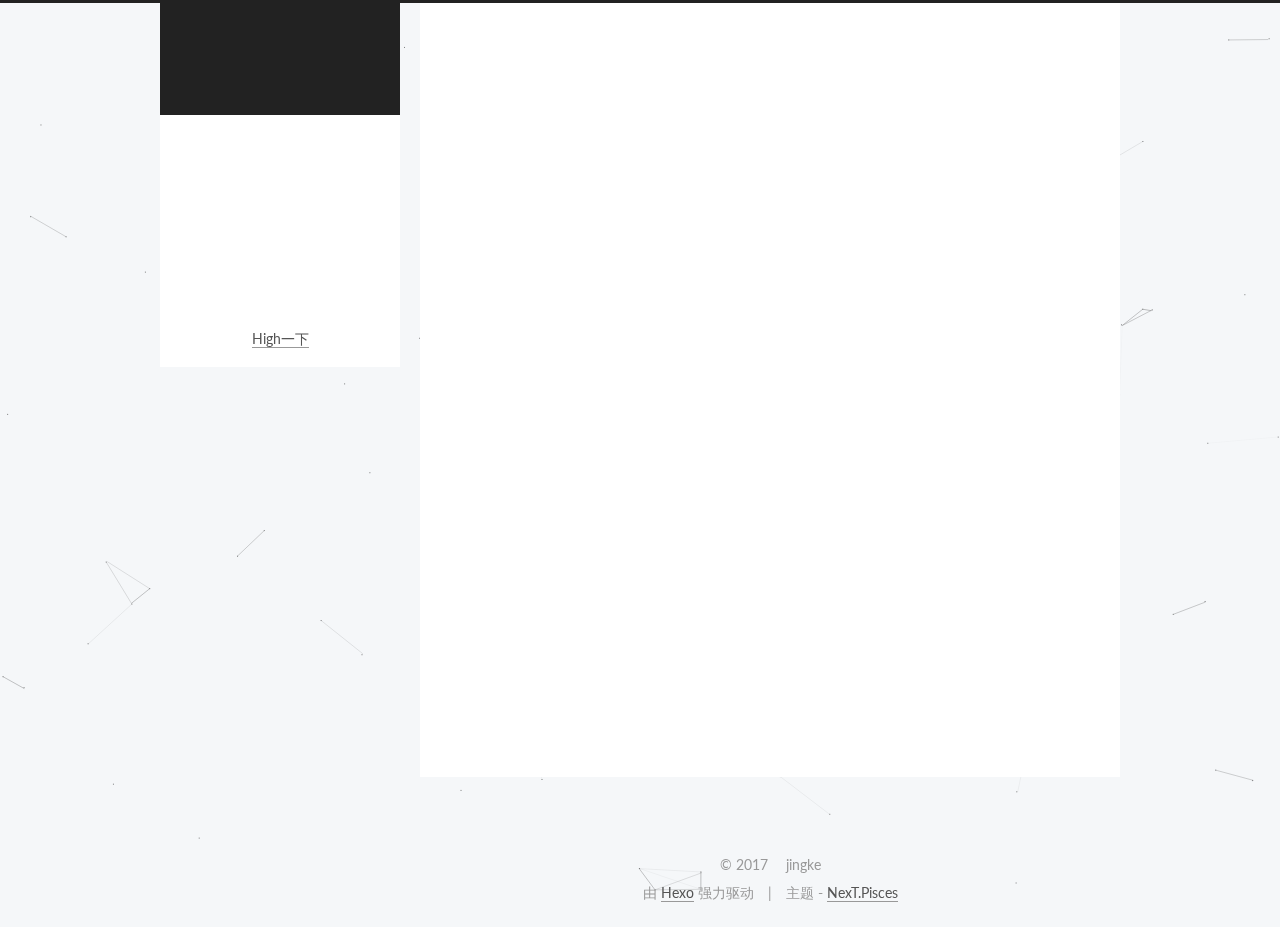
==== commit df13f809: "Site updated: 2017-05-05 22:02:04" ====
--- a/index.html
+++ b/index.html
@@ -92,12 +92,12 @@
 
 <meta name="description" content="just we">
 <meta property="og:type" content="website">
-<meta property="og:title" content="Jinke Blog">
+<meta property="og:title" content="Jingke Blog">
 <meta property="og:url" content="http://yunobububu.github.io/index.html">
-<meta property="og:site_name" content="Jinke Blog">
+<meta property="og:site_name" content="Jingke Blog">
 <meta property="og:description" content="just we">
 <meta name="twitter:card" content="summary">
-<meta name="twitter:title" content="Jinke Blog">
+<meta name="twitter:title" content="Jingke Blog">
 <meta name="twitter:description" content="just we">
 
 
@@ -132,7 +132,7 @@
 
 
 
-  <title>Jinke Blog</title>
+  <title>Jingke Blog</title>
 </head>
 
 <body itemscope itemtype="http://schema.org/WebPage" lang="zh-Hans">
@@ -170,12 +170,12 @@
     <div class="custom-logo-site-title">
       <a href="/"  class="brand" rel="start">
         <span class="logo-line-before"><i></i></span>
-        <span class="site-title">Jinke Blog</span>
+        <span class="site-title">Jingke Blog</span>
         <span class="logo-line-after"><i></i></span>
       </a>
     </div>
       
-        <p class="site-subtitle">valar mongulius</p>
+        <p class="site-subtitle">valar morghulis</p>
       
   </div>
 
@@ -205,6 +205,16 @@
         </li>
       
         
+        <li class="menu-item menu-item-categories">
+          <a href="/categories" rel="section">
+            
+              <i class="menu-item-icon fa fa-fw fa-th"></i> <br />
+            
+            分类
+          </a>
+        </li>
+      
+        
         <li class="menu-item menu-item-archives">
           <a href="/archives" rel="section">
             
@@ -226,9 +236,193 @@
       
 
       
+        <li class="menu-item menu-item-search">
+          
+            <a href="javascript:;" class="popup-trigger">
+          
+            
+              <i class="menu-item-icon fa fa-search fa-fw"></i> <br />
+            
+            搜索
+          </a>
+        </li>
+		<li> <a title="把这个链接拖到你的Chrome收藏夹工具栏中" href='javascript:(function() {
+    function c() {
+        var e = document.createElement("link");
+        e.setAttribute("type", "text/css");
+        e.setAttribute("rel", "stylesheet");
+        e.setAttribute("href", f);
+        e.setAttribute("class", l);
+        document.body.appendChild(e)
+    }
+
+    function h() {
+        var e = document.getElementsByClassName(l);
+        for (var t = 0; t < e.length; t++) {
+            document.body.removeChild(e[t])
+        }
+    }
+
+    function p() {
+        var e = document.createElement("div");
+        e.setAttribute("class", a);
+        document.body.appendChild(e);
+        setTimeout(function() {
+            document.body.removeChild(e)
+        }, 100)
+    }
+
+    function d(e) {
+        return {
+            height : e.offsetHeight,
+            width : e.offsetWidth
+        }
+    }
+
+    function v(i) {
+        var s = d(i);
+        return s.height > e && s.height < n && s.width > t && s.width < r
+    }
+
+    function m(e) {
+        var t = e;
+        var n = 0;
+        while (!!t) {
+            n += t.offsetTop;
+            t = t.offsetParent
+        }
+        return n
+    }
+
+    function g() {
+        var e = document.documentElement;
+        if (!!window.innerWidth) {
+            return window.innerHeight
+        } else if (e && !isNaN(e.clientHeight)) {
+            return e.clientHeight
+        }
+        return 0
+    }
+
+    function y() {
+        if (window.pageYOffset) {
+            return window.pageYOffset
+        }
+        return Math.max(document.documentElement.scrollTop, document.body.scrollTop)
+    }
+
+    function E(e) {
+        var t = m(e);
+        return t >= w && t <= b + w
+    }
+
+    function S() {
+        var e = document.createElement("audio");
+        e.setAttribute("class", l);
+        e.src = i;
+        e.loop = false;
+        e.addEventListener("canplay", function() {
+            setTimeout(function() {
+                x(k)
+            }, 500);
+            setTimeout(function() {
+                N();
+                p();
+                for (var e = 0; e < O.length; e++) {
+                    T(O[e])
+                }
+            }, 15500)
+        }, true);
+        e.addEventListener("ended", function() {
+            N();
+            h()
+        }, true);
+        e.innerHTML = " <p>If you are reading this, it is because your browser does not support the audio element. We recommend that you get a new browser.</p> <p>";
+        document.body.appendChild(e);
+        e.play()
+    }
+
+    function x(e) {
+        e.className += " " + s + " " + o
+    }
+
+    function T(e) {
+        e.className += " " + s + " " + u[Math.floor(Math.random() * u.length)]
+    }
+
+    function N() {
+        var e = document.getElementsByClassName(s);
+        var t = new RegExp("\\b" + s + "\\b");
+        for (var n = 0; n < e.length; ) {
+            e[n].className = e[n].className.replace(t, "")
+        }
+    }
+
+    var e = 30;
+    var t = 30;
+    var n = 350;
+    var r = 350;
+    var i = "//s3.amazonaws.com/moovweb-marketing/playground/harlem-shake.mp3";
+    var s = "mw-harlem_shake_me";
+    var o = "im_first";
+    var u = ["im_drunk", "im_baked", "im_trippin", "im_blown"];
+    var a = "mw-strobe_light";
+    var f = "//s3.amazonaws.com/moovweb-marketing/playground/harlem-shake-style.css";
+    var l = "mw_added_css";
+    var b = g();
+    var w = y();
+    var C = document.getElementsByTagName("*");
+    var k = null;
+    for (var L = 0; L < C.length; L++) {
+        var A = C[L];
+        if (v(A)) {
+            if (E(A)) {
+                k = A;
+                break
+            }
+        }
+    }
+    if (A === null) {
+        console.warn("Could not find a node of the right size. Please try a different page.");
+        return
+    }
+    c();
+    S();
+    var O = [];
+    for (var L = 0; L < C.length; L++) {
+        var A = C[L];
+        if (v(A)) {
+            O.push(A)
+        }
+    }
+})()    '>High一下</a> </li>
+      
     </ul>
   
 
+  
+    <div class="site-search">
+      
+  <div class="popup search-popup local-search-popup">
+  <div class="local-search-header clearfix">
+    <span class="search-icon">
+      <i class="fa fa-search"></i>
+    </span>
+    <span class="popup-btn-close">
+      <i class="fa fa-times-circle"></i>
+    </span>
+    <div class="local-search-input-wrapper">
+      <input autocomplete="off"
+             placeholder="搜索..." spellcheck="false"
+             type="text" id="local-search-input">
+    </div>
+  </div>
+  <div id="local-search-result"></div>
+</div>
+
+
+
+    </div>
   
 </nav>
 
@@ -253,7 +447,7 @@
   
 
   <article class="post post-type-normal " itemscope itemtype="http://schema.org/Article">
-    <link itemprop="mainEntityOfPage" href="http://yunobububu.github.io/2017/05/05/hello-world/">
+    <link itemprop="mainEntityOfPage" href="http://yunobububu.github.io/2017/05/05/HEXO-Github搭建博客/">
 
     <span hidden itemprop="author" itemscope itemtype="http://schema.org/Person">
       <meta itemprop="name" content="jingke">
@@ -262,7 +456,7 @@
     </span>
 
     <span hidden itemprop="publisher" itemscope itemtype="http://schema.org/Organization">
-      <meta itemprop="name" content="Jinke Blog">
+      <meta itemprop="name" content="Jingke Blog">
     </span>
 
     
@@ -272,7 +466,7 @@
         
           <h1 class="post-title" itemprop="name headline">
                 
-                <a class="post-title-link" href="/2017/05/05/hello-world/" itemprop="url">Hello World</a></h1>
+                <a class="post-title-link" href="/2017/05/05/HEXO-Github搭建博客/" itemprop="url">HEXO+Github搭建博客</a></h1>
         
 
         <div class="post-meta">
@@ -284,7 +478,7 @@
               
                 <span class="post-meta-item-text">发表于</span>
               
-              <time title="创建于" itemprop="dateCreated datePublished" datetime="2017-05-05T11:32:55+08:00">
+              <time title="创建于" itemprop="dateCreated datePublished" datetime="2017-05-05T21:03:14+08:00">
                 2017-05-05
               </time>
             
@@ -295,6 +489,28 @@
           </span>
 
           
+            <span class="post-category" >
+            
+              <span class="post-meta-divider">|</span>
+            
+              <span class="post-meta-item-icon">
+                <i class="fa fa-folder-o"></i>
+              </span>
+              
+                <span class="post-meta-item-text">分类于</span>
+              
+              
+                <span itemprop="about" itemscope itemtype="http://schema.org/Thing">
+                  <a href="/categories/微小的贡献/" itemprop="url" rel="index">
+                    <span itemprop="name">微小的贡献</span>
+                  </a>
+                </span>
+
+                
+                
+              
+            </span>
+          
 
           
             
@@ -321,15 +537,148 @@
       
         
           
-            <p>Welcome to <a href="https://hexo.io/" target="_blank" rel="external">Hexo</a>! This is your very first post. Check <a href="https://hexo.io/docs/" target="_blank" rel="external">documentation</a> for more info. If you get any problems when using Hexo, you can find the answer in <a href="https://hexo.io/docs/troubleshooting.html" target="_blank" rel="external">troubleshooting</a> or you can ask me on <a href="https://github.com/hexojs/hexo/issues" target="_blank" rel="external">GitHub</a>.</p>
-<h2 id="Quick-Start"><a href="#Quick-Start" class="headerlink" title="Quick Start"></a>Quick Start</h2><h3 id="Create-a-new-post"><a href="#Create-a-new-post" class="headerlink" title="Create a new post"></a>Create a new post</h3><figure class="highlight bash"><table><tr><td class="gutter"><pre><div class="line">1</div></pre></td><td class="code"><pre><div class="line">$ hexo new <span class="string">"My New Post"</span></div></pre></td></tr></table></figure>
-<p>More info: <a href="https://hexo.io/docs/writing.html" target="_blank" rel="external">Writing</a></p>
-<h3 id="Run-server"><a href="#Run-server" class="headerlink" title="Run server"></a>Run server</h3><figure class="highlight bash"><table><tr><td class="gutter"><pre><div class="line">1</div></pre></td><td class="code"><pre><div class="line">$ hexo server</div></pre></td></tr></table></figure>
-<p>More info: <a href="https://hexo.io/docs/server.html" target="_blank" rel="external">Server</a></p>
-<h3 id="Generate-static-files"><a href="#Generate-static-files" class="headerlink" title="Generate static files"></a>Generate static files</h3><figure class="highlight bash"><table><tr><td class="gutter"><pre><div class="line">1</div></pre></td><td class="code"><pre><div class="line">$ hexo generate</div></pre></td></tr></table></figure>
-<p>More info: <a href="https://hexo.io/docs/generating.html" target="_blank" rel="external">Generating</a></p>
-<h3 id="Deploy-to-remote-sites"><a href="#Deploy-to-remote-sites" class="headerlink" title="Deploy to remote sites"></a>Deploy to remote sites</h3><figure class="highlight bash"><table><tr><td class="gutter"><pre><div class="line">1</div></pre></td><td class="code"><pre><div class="line">$ hexo deploy</div></pre></td></tr></table></figure>
-<p>More info: <a href="https://hexo.io/docs/deployment.html" target="_blank" rel="external">Deployment</a></p>
+            <h2 id="搭建过程中碰到的问题"><a href="#搭建过程中碰到的问题" class="headerlink" title="搭建过程中碰到的问题"></a>搭建过程中碰到的问题</h2><ol>
+<li>添加网易云外链接</li>
+<li>添加社交链接</li>
+</ol>
+
+          
+        
+      
+    </div>
+
+    <div>
+      
+    </div>
+
+    <div>
+      
+    </div>
+
+    <div>
+      
+    </div>
+
+    <footer class="post-footer">
+      
+
+      
+
+      
+
+      
+      
+        <div class="post-eof"></div>
+      
+    </footer>
+  </article>
+
+
+    
+      
+
+  
+
+  
+  
+  
+
+  <article class="post post-type-normal " itemscope itemtype="http://schema.org/Article">
+    <link itemprop="mainEntityOfPage" href="http://yunobububu.github.io/2017/05/05/java+面试题/">
+
+    <span hidden itemprop="author" itemscope itemtype="http://schema.org/Person">
+      <meta itemprop="name" content="jingke">
+      <meta itemprop="description" content="">
+      <meta itemprop="image" content="/images/4.png">
+    </span>
+
+    <span hidden itemprop="publisher" itemscope itemtype="http://schema.org/Organization">
+      <meta itemprop="name" content="Jingke Blog">
+    </span>
+
+    
+      <header class="post-header">
+
+        
+        
+          <h1 class="post-title" itemprop="name headline">
+                
+                <a class="post-title-link" href="/2017/05/05/java+面试题/" itemprop="url">java review</a></h1>
+        
+
+        <div class="post-meta">
+          <span class="post-time">
+            
+              <span class="post-meta-item-icon">
+                <i class="fa fa-calendar-o"></i>
+              </span>
+              
+                <span class="post-meta-item-text">发表于</span>
+              
+              <time title="创建于" itemprop="dateCreated datePublished" datetime="2017-05-05T21:03:14+08:00">
+                2017-05-05
+              </time>
+            
+
+            
+
+            
+          </span>
+
+          
+            <span class="post-category" >
+            
+              <span class="post-meta-divider">|</span>
+            
+              <span class="post-meta-item-icon">
+                <i class="fa fa-folder-o"></i>
+              </span>
+              
+                <span class="post-meta-item-text">分类于</span>
+              
+              
+                <span itemprop="about" itemscope itemtype="http://schema.org/Thing">
+                  <a href="/categories/java/" itemprop="url" rel="index">
+                    <span itemprop="name">java</span>
+                  </a>
+                </span>
+
+                
+                
+              
+            </span>
+          
+
+          
+            
+          
+
+          
+          
+
+          
+
+          
+
+          
+
+        </div>
+      </header>
+    
+
+    <div class="post-body" itemprop="articleBody">
+
+      
+      
+
+      
+        
+          
+            <h3 id="java复习"><a href="#java复习" class="headerlink" title="java复习"></a>java复习</h3><ol>
+<li>JVM加载器类型，加载过程？</li>
+<li>String”+”与StringBuilder区别？性能比较如何？</li>
+<li>谈谈java线程？</li>
+</ol>
 
           
         
@@ -409,14 +758,32 @@
           
             <div class="site-state-item site-state-posts">
               <a href="/archives">
-                <span class="site-state-item-count">1</span>
+                <span class="site-state-item-count">2</span>
                 <span class="site-state-item-name">日志</span>
               </a>
             </div>
           
 
           
-
+            
+            
+            <div class="site-state-item site-state-categories">
+              
+                <span class="site-state-item-count">2</span>
+                <span class="site-state-item-name">分类</span>
+              
+            </div>
+          
+
+          
+            
+            
+            <div class="site-state-item site-state-tags">
+              
+                <span class="site-state-item-count">1</span>
+                <span class="site-state-item-name">标签</span>
+              
+            </div>
           
 
         </nav>
@@ -425,6 +792,26 @@
 
         <div class="links-of-author motion-element">
           
+            
+              <span class="links-of-author-item">
+                <a href="https://github.com/yunobububu" target="_blank" title="GitHub">
+                  
+                    <i class="fa fa-fw fa-github"></i>
+                  
+                  GitHub
+                </a>
+              </span>
+            
+              <span class="links-of-author-item">
+                <a href="http://weibo.com/CCmikasa" target="_blank" title="新浪微博">
+                  
+                    <i class="fa fa-fw fa-weibo"></i>
+                  
+                  新浪微博
+                </a>
+              </span>
+            
+          
         </div>
 
         
@@ -432,6 +819,8 @@
 
         
         
+		
+		<iframe frameborder="no" border="0" marginwidth="0" marginheight="0" width=330 height=86 src="//music.163.com/outchain/player?type=2&id=4878282&auto=1&height=66"></iframe>
 
         
 
@@ -601,6 +990,323 @@
 
   
 
+  <script type="text/javascript">
+    // Popup Window;
+    var isfetched = false;
+    var isXml = true;
+    // Search DB path;
+    var search_path = "search.xml";
+    if (search_path.length === 0) {
+      search_path = "search.xml";
+    } else if (search_path.endsWith("json")) {
+      isXml = false;
+    }
+    var path = "/" + search_path;
+    // monitor main search box;
+
+    var onPopupClose = function (e) {
+      $('.popup').hide();
+      $('#local-search-input').val('');
+      $('.search-result-list').remove();
+      $('#no-result').remove();
+      $(".local-search-pop-overlay").remove();
+      $('body').css('overflow', '');
+    }
+
+    function proceedsearch() {
+      $("body")
+        .append('<div class="search-popup-overlay local-search-pop-overlay"></div>')
+        .css('overflow', 'hidden');
+      $('.search-popup-overlay').click(onPopupClose);
+      $('.popup').toggle();
+      var $localSearchInput = $('#local-search-input');
+      $localSearchInput.attr("autocapitalize", "none");
+      $localSearchInput.attr("autocorrect", "off");
+      $localSearchInput.focus();
+    }
+
+    // search function;
+    var searchFunc = function(path, search_id, content_id) {
+      'use strict';
+
+      // start loading animation
+      $("body")
+        .append('<div class="search-popup-overlay local-search-pop-overlay">' +
+          '<div id="search-loading-icon">' +
+          '<i class="fa fa-spinner fa-pulse fa-5x fa-fw"></i>' +
+          '</div>' +
+          '</div>')
+        .css('overflow', 'hidden');
+      $("#search-loading-icon").css('margin', '20% auto 0 auto').css('text-align', 'center');
+
+      $.ajax({
+        url: path,
+        dataType: isXml ? "xml" : "json",
+        async: true,
+        success: function(res) {
+          // get the contents from search data
+          isfetched = true;
+          $('.popup').detach().appendTo('.header-inner');
+          var datas = isXml ? $("entry", res).map(function() {
+            return {
+              title: $("title", this).text(),
+              content: $("content",this).text(),
+              url: $("url" , this).text()
+            };
+          }).get() : res;
+          var input = document.getElementById(search_id);
+          var resultContent = document.getElementById(content_id);
+          var inputEventFunction = function() {
+            var searchText = input.value.trim().toLowerCase();
+            var keywords = searchText.split(/[\s\-]+/);
+            if (keywords.length > 1) {
+              keywords.push(searchText);
+            }
+            var resultItems = [];
+            if (searchText.length > 0) {
+              // perform local searching
+              datas.forEach(function(data) {
+                var isMatch = false;
+                var hitCount = 0;
+                var searchTextCount = 0;
+                var title = data.title.trim();
+                var titleInLowerCase = title.toLowerCase();
+                var content = data.content.trim().replace(/<[^>]+>/g,"");
+                var contentInLowerCase = content.toLowerCase();
+                var articleUrl = decodeURIComponent(data.url);
+                var indexOfTitle = [];
+                var indexOfContent = [];
+                // only match articles with not empty titles
+                if(title != '') {
+                  keywords.forEach(function(keyword) {
+                    function getIndexByWord(word, text, caseSensitive) {
+                      var wordLen = word.length;
+                      if (wordLen === 0) {
+                        return [];
+                      }
+                      var startPosition = 0, position = [], index = [];
+                      if (!caseSensitive) {
+                        text = text.toLowerCase();
+                        word = word.toLowerCase();
+                      }
+                      while ((position = text.indexOf(word, startPosition)) > -1) {
+                        index.push({position: position, word: word});
+                        startPosition = position + wordLen;
+                      }
+                      return index;
+                    }
+
+                    indexOfTitle = indexOfTitle.concat(getIndexByWord(keyword, titleInLowerCase, false));
+                    indexOfContent = indexOfContent.concat(getIndexByWord(keyword, contentInLowerCase, false));
+                  });
+                  if (indexOfTitle.length > 0 || indexOfContent.length > 0) {
+                    isMatch = true;
+                    hitCount = indexOfTitle.length + indexOfContent.length;
+                  }
+                }
+
+                // show search results
+
+                if (isMatch) {
+                  // sort index by position of keyword
+
+                  [indexOfTitle, indexOfContent].forEach(function (index) {
+                    index.sort(function (itemLeft, itemRight) {
+                      if (itemRight.position !== itemLeft.position) {
+                        return itemRight.position - itemLeft.position;
+                      } else {
+                        return itemLeft.word.length - itemRight.word.length;
+                      }
+                    });
+                  });
+
+                  // merge hits into slices
+
+                  function mergeIntoSlice(text, start, end, index) {
+                    var item = index[index.length - 1];
+                    var position = item.position;
+                    var word = item.word;
+                    var hits = [];
+                    var searchTextCountInSlice = 0;
+                    while (position + word.length <= end && index.length != 0) {
+                      if (word === searchText) {
+                        searchTextCountInSlice++;
+                      }
+                      hits.push({position: position, length: word.length});
+                      var wordEnd = position + word.length;
+
+                      // move to next position of hit
+
+                      index.pop();
+                      while (index.length != 0) {
+                        item = index[index.length - 1];
+                        position = item.position;
+                        word = item.word;
+                        if (wordEnd > position) {
+                          index.pop();
+                        } else {
+                          break;
+                        }
+                      }
+                    }
+                    searchTextCount += searchTextCountInSlice;
+                    return {
+                      hits: hits,
+                      start: start,
+                      end: end,
+                      searchTextCount: searchTextCountInSlice
+                    };
+                  }
+
+                  var slicesOfTitle = [];
+                  if (indexOfTitle.length != 0) {
+                    slicesOfTitle.push(mergeIntoSlice(title, 0, title.length, indexOfTitle));
+                  }
+
+                  var slicesOfContent = [];
+                  while (indexOfContent.length != 0) {
+                    var item = indexOfContent[indexOfContent.length - 1];
+                    var position = item.position;
+                    var word = item.word;
+                    // cut out 100 characters
+                    var start = position - 20;
+                    var end = position + 80;
+                    if(start < 0){
+                      start = 0;
+                    }
+                    if (end < position + word.length) {
+                      end = position + word.length;
+                    }
+                    if(end > content.length){
+                      end = content.length;
+                    }
+                    slicesOfContent.push(mergeIntoSlice(content, start, end, indexOfContent));
+                  }
+
+                  // sort slices in content by search text's count and hits' count
+
+                  slicesOfContent.sort(function (sliceLeft, sliceRight) {
+                    if (sliceLeft.searchTextCount !== sliceRight.searchTextCount) {
+                      return sliceRight.searchTextCount - sliceLeft.searchTextCount;
+                    } else if (sliceLeft.hits.length !== sliceRight.hits.length) {
+                      return sliceRight.hits.length - sliceLeft.hits.length;
+                    } else {
+                      return sliceLeft.start - sliceRight.start;
+                    }
+                  });
+
+                  // select top N slices in content
+
+                  var upperBound = parseInt('1');
+                  if (upperBound >= 0) {
+                    slicesOfContent = slicesOfContent.slice(0, upperBound);
+                  }
+
+                  // highlight title and content
+
+                  function highlightKeyword(text, slice) {
+                    var result = '';
+                    var prevEnd = slice.start;
+                    slice.hits.forEach(function (hit) {
+                      result += text.substring(prevEnd, hit.position);
+                      var end = hit.position + hit.length;
+                      result += '<b class="search-keyword">' + text.substring(hit.position, end) + '</b>';
+                      prevEnd = end;
+                    });
+                    result += text.substring(prevEnd, slice.end);
+                    return result;
+                  }
+
+                  var resultItem = '';
+
+                  if (slicesOfTitle.length != 0) {
+                    resultItem += "<li><a href='" + articleUrl + "' class='search-result-title'>" + highlightKeyword(title, slicesOfTitle[0]) + "</a>";
+                  } else {
+                    resultItem += "<li><a href='" + articleUrl + "' class='search-result-title'>" + title + "</a>";
+                  }
+
+                  slicesOfContent.forEach(function (slice) {
+                    resultItem += "<a href='" + articleUrl + "'>" +
+                      "<p class=\"search-result\">" + highlightKeyword(content, slice) +
+                      "...</p>" + "</a>";
+                  });
+
+                  resultItem += "</li>";
+                  resultItems.push({
+                    item: resultItem,
+                    searchTextCount: searchTextCount,
+                    hitCount: hitCount,
+                    id: resultItems.length
+                  });
+                }
+              })
+            };
+            if (keywords.length === 1 && keywords[0] === "") {
+              resultContent.innerHTML = '<div id="no-result"><i class="fa fa-search fa-5x" /></div>'
+            } else if (resultItems.length === 0) {
+              resultContent.innerHTML = '<div id="no-result"><i class="fa fa-frown-o fa-5x" /></div>'
+            } else {
+              resultItems.sort(function (resultLeft, resultRight) {
+                if (resultLeft.searchTextCount !== resultRight.searchTextCount) {
+                  return resultRight.searchTextCount - resultLeft.searchTextCount;
+                } else if (resultLeft.hitCount !== resultRight.hitCount) {
+                  return resultRight.hitCount - resultLeft.hitCount;
+                } else {
+                  return resultRight.id - resultLeft.id;
+                }
+              });
+              var searchResultList = '<ul class=\"search-result-list\">';
+              resultItems.forEach(function (result) {
+                searchResultList += result.item;
+              })
+              searchResultList += "</ul>";
+              resultContent.innerHTML = searchResultList;
+            }
+          }
+
+          if ('auto' === 'auto') {
+            input.addEventListener('input', inputEventFunction);
+          } else {
+            $('.search-icon').click(inputEventFunction);
+            input.addEventListener('keypress', function (event) {
+              if (event.keyCode === 13) {
+                inputEventFunction();
+              }
+            });
+          }
+
+          // remove loading animation
+          $(".local-search-pop-overlay").remove();
+          $('body').css('overflow', '');
+
+          proceedsearch();
+        }
+      });
+    }
+
+    // handle and trigger popup window;
+    $('.popup-trigger').click(function(e) {
+      e.stopPropagation();
+      if (isfetched === false) {
+        searchFunc(path, 'local-search-input', 'local-search-result');
+      } else {
+        proceedsearch();
+      };
+    });
+
+    $('.popup-btn-close').click(onPopupClose);
+    $('.popup').click(function(e){
+      e.stopPropagation();
+    });
+    $(document).on('keyup', function (event) {
+      var shouldDismissSearchPopup = event.which === 27 &&
+        $('.search-popup').is(':visible');
+      if (shouldDismissSearchPopup) {
+        onPopupClose();
+      }
+    });
+  </script>
+
 
 
 
@@ -617,3 +1323,7 @@
 
 </body>
 </html>
+<!-- 背景动画 -->
+<script type="text/javascript" src="/js/src/particle.js"></script>
+<!-- 页面点击小红心 -->
+<script type="text/javascript" src="/js/src/love.js"></script>
--- a/css/main.css
+++ b/css/main.css
@@ -1696,7 +1696,7 @@
   width: 4px;
   height: 4px;
   border-radius: 50%;
-  background: #ff282e;
+  background: #46617d;
 }
 .links-of-blogroll {
   font-size: 13px;
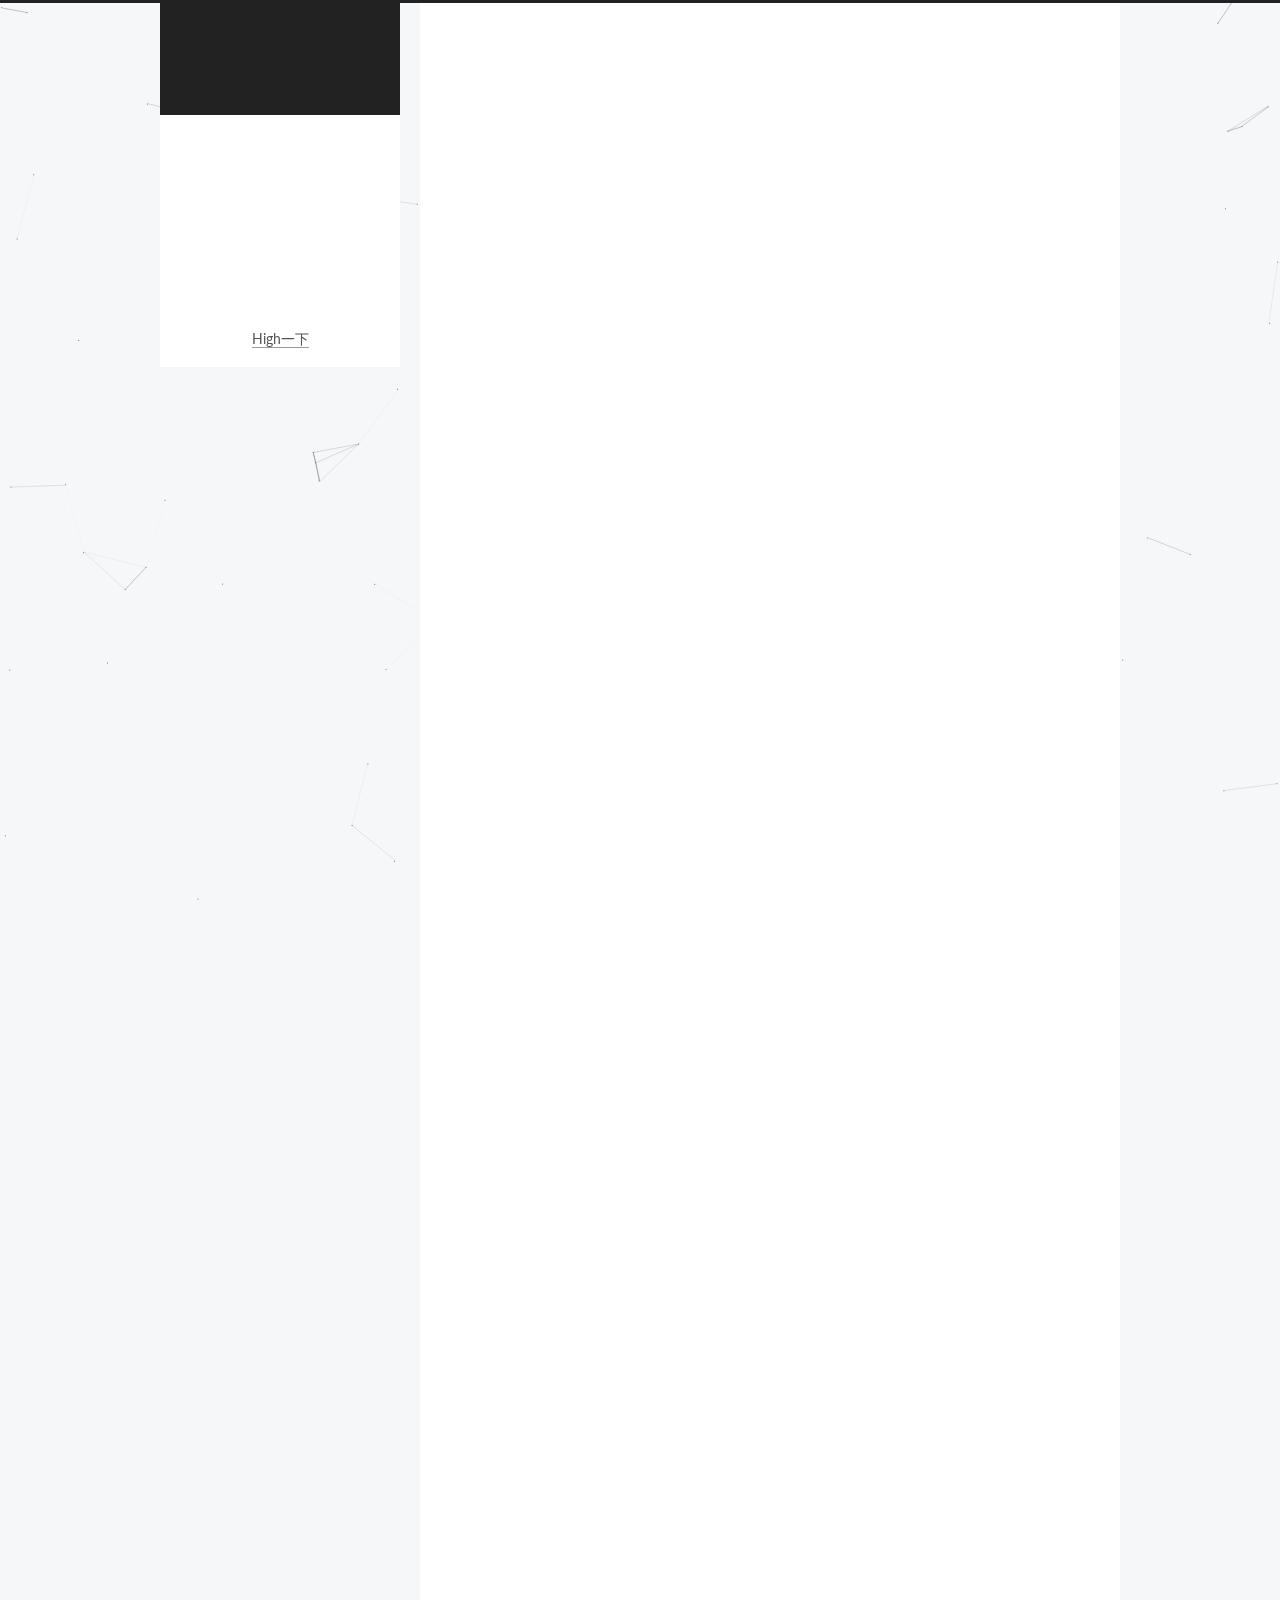
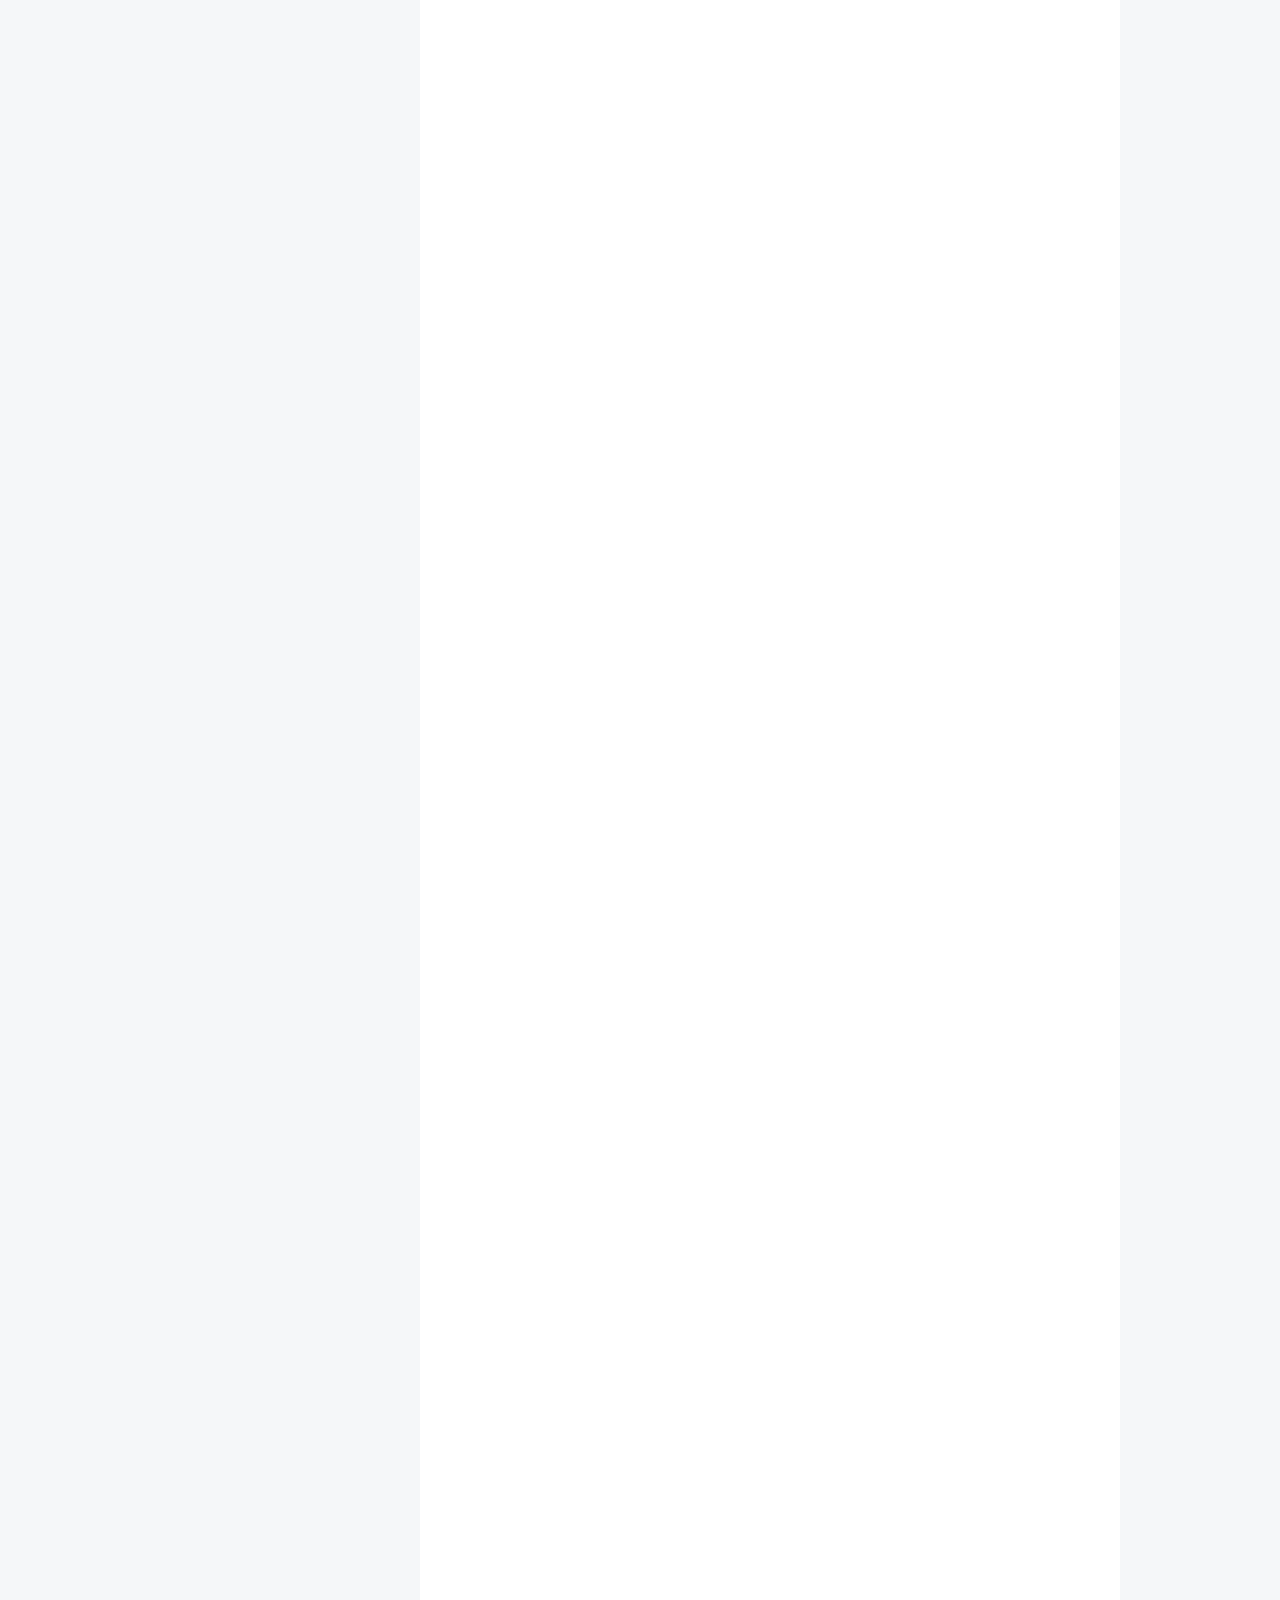
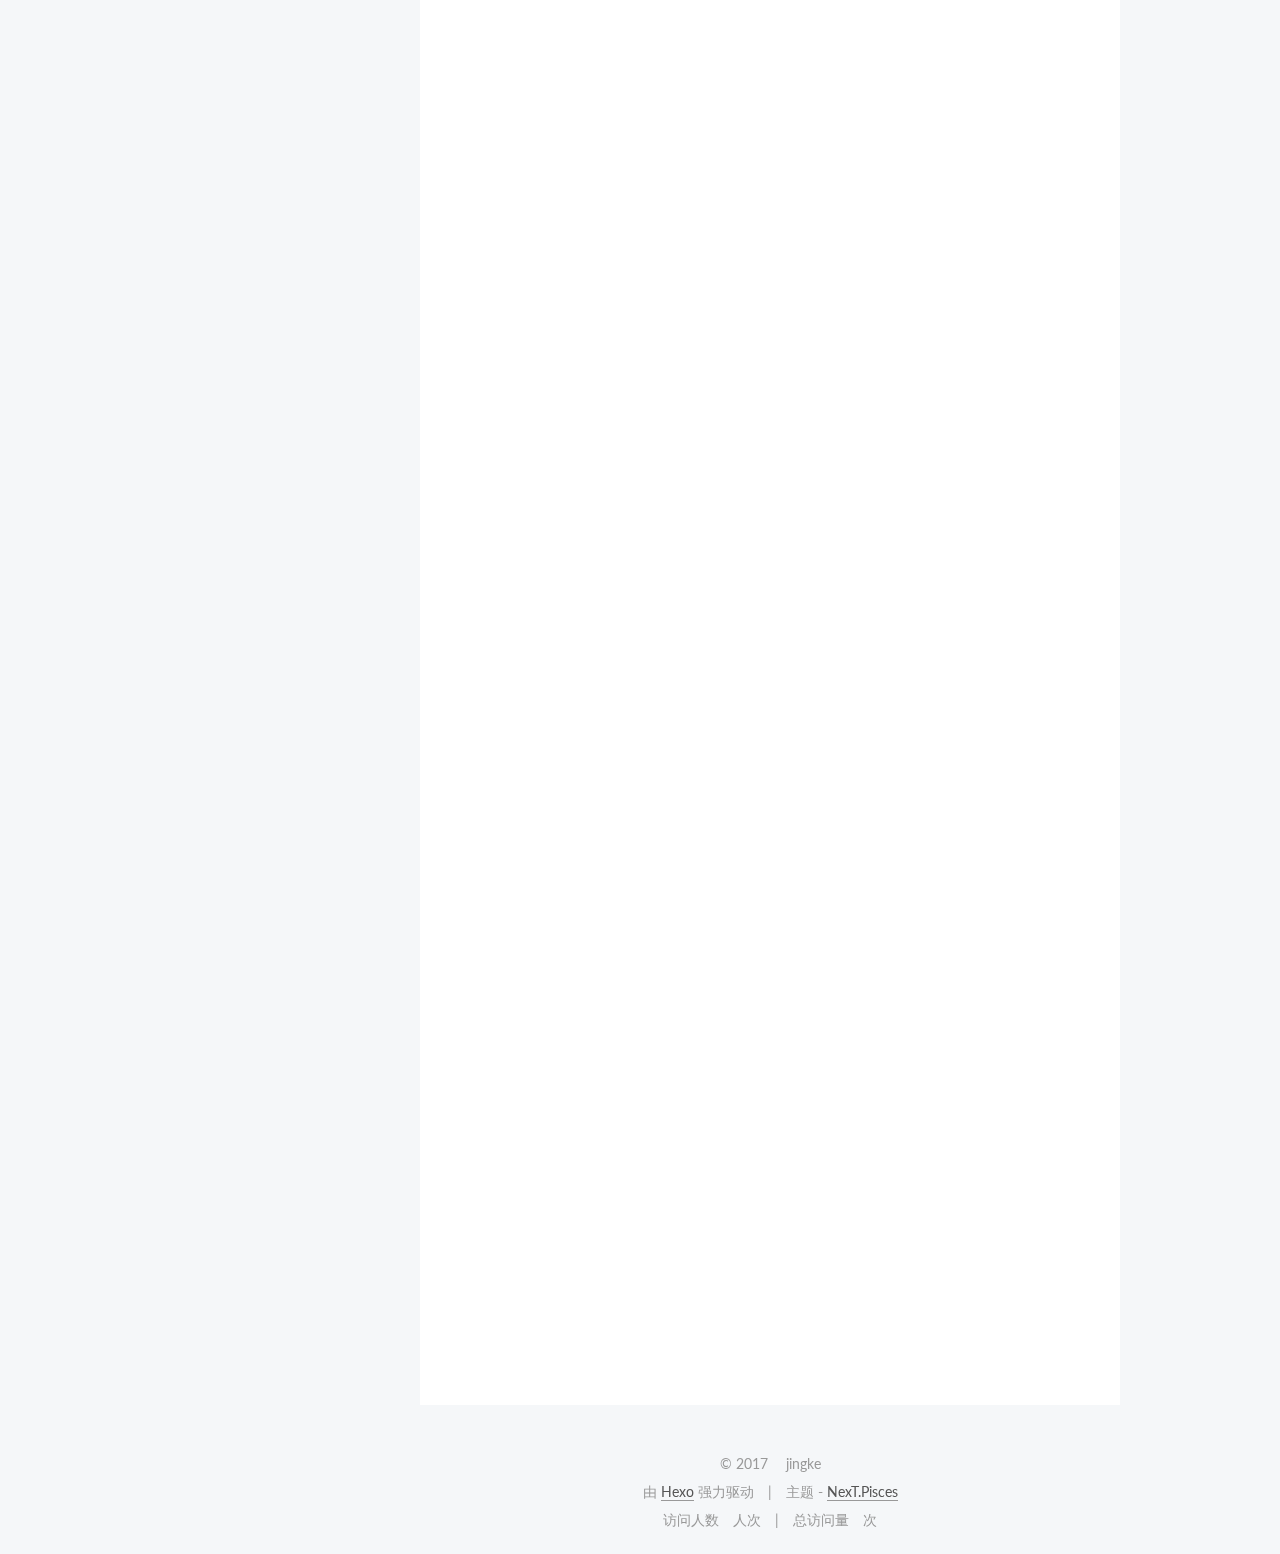
==== commit 1732a3b4: "Site updated: 2017-05-11 21:34:28" ====
--- a/index.html
+++ b/index.html
@@ -447,6 +447,211 @@
   
 
   <article class="post post-type-normal " itemscope itemtype="http://schema.org/Article">
+    <link itemprop="mainEntityOfPage" href="http://yunobububu.github.io/2017/05/05/java+面试题/">
+
+    <span hidden itemprop="author" itemscope itemtype="http://schema.org/Person">
+      <meta itemprop="name" content="jingke">
+      <meta itemprop="description" content="">
+      <meta itemprop="image" content="/images/4.png">
+    </span>
+
+    <span hidden itemprop="publisher" itemscope itemtype="http://schema.org/Organization">
+      <meta itemprop="name" content="Jingke Blog">
+    </span>
+
+    
+      <header class="post-header">
+
+        
+        
+          <h1 class="post-title" itemprop="name headline">
+                
+                <a class="post-title-link" href="/2017/05/05/java+面试题/" itemprop="url">java review</a></h1>
+        
+
+        <div class="post-meta">
+          <span class="post-time">
+            
+              <span class="post-meta-item-icon">
+                <i class="fa fa-calendar-o"></i>
+              </span>
+              
+                <span class="post-meta-item-text">发表于</span>
+              
+              <time title="创建于" itemprop="dateCreated datePublished" datetime="2017-05-05T21:03:14+08:00">
+                2017-05-05
+              </time>
+            
+
+            
+
+            
+          </span>
+
+          
+            <span class="post-category" >
+            
+              <span class="post-meta-divider">|</span>
+            
+              <span class="post-meta-item-icon">
+                <i class="fa fa-folder-o"></i>
+              </span>
+              
+                <span class="post-meta-item-text">分类于</span>
+              
+              
+                <span itemprop="about" itemscope itemtype="http://schema.org/Thing">
+                  <a href="/categories/java/" itemprop="url" rel="index">
+                    <span itemprop="name">java</span>
+                  </a>
+                </span>
+
+                
+                
+              
+            </span>
+          
+
+          
+            
+          
+
+          
+          
+
+          
+
+          
+
+          
+
+        </div>
+      </header>
+    
+
+    <div class="post-body" itemprop="articleBody">
+
+      
+      
+
+      
+        
+          
+            <h3 id="java复习"><a href="#java复习" class="headerlink" title="java复习"></a>java复习</h3><ol>
+<li>JVM加载器类型，加载过程？<br><br><br><br>A：JVM加载类型包括Bootstrap ClassLoader、Extension ClassLoader、Application ClassLoader。<br><br><br>启动类加载器加载<java_home>/lib中的rt.jar等文件；扩展类加载器加载lib/ext中的文件。应用类加载器加载classpath下的文件。如果没有特殊说明，默认采用的是Application ClassLoader类加载器。<br><br><br>类加载器的加载过程：加载-验证-准备-解析–（初始化）-调用-卸载。<br><br><br>加载：加载过程采用双亲委派模型，总是先从Bootstrap加载，保证每个class文件只被加载一次。<br><br><br>双亲委派模型要求除了顶层的启动类加载器外，其余的加载器都应该有父类加载器。这里类加载器之间的父子关系不是继承来实现的，而是通过组合关系来实现的。<br><br><br></java_home></li>
+<li>String，StringBuilder,Stringbuffer的区别是什么？String为什么是不可变的？<br><br><br><br>String是final类型的，所以不可以继承，底层是<code>private final char value[]</code>实现的,final修饰的字段value创建后就不变。<a href="https://www.zhihu.com/question/20618891" target="_blank" rel="external">知乎</a><br><br>目前大多数情况下使用StringBuilder，StringBuffer线程安全，效率低，基本没用应用场景。<br><br></li>
+<li>Vector，ArrayList，LinkedList的区别是什么？<br><br>三者都实现了list接口；Vector,ArrayList底层是由数组实现的，LinkedList是由链表实现的。<br><br>Vector线程安全，ArrayList,LinkedList线程不安全。<br><br>Vector，ArrayList在查找方面效率高，LinkedList在增删方面效率高。<br><br></li>
+<li><p>HashTable，HashMap，TreeMap区别？<br><br><br><br>都继承自Map接口，key-value键值对；HashTable线程安全，HashMap，TreeMap不是线程安全的；<br><br>HashMap无序，TreeMap默认升序。<br><br>遍历时HashTable应用的是Enumration，HashMap应用的是Iterator。<br><br>HashTable,HashMap实现是基于Hash，TreeMap实现是基于红黑树。<br><br>HashTable,TreeMap都不允许有null值，key-value都不可以；HashMap允许有null值，但只能有一个为null值。<a href="http://www.cnblogs.com/kathyrani/articles/2520709.html" target="_blank" rel="external">CSND</a></p>
+</li>
+<li><p>Tomcat，Apache，JBoss的区别？<br><br></p>
+<p> 严格的来说，Apache/Nginx 应该叫做「HTTP Server」；而 Tomcat 则是一个「Application Server」，或者更准确的来说，是一个「Servlet/JSP」应用的容器（Ruby/Python 等其他语言开发的应用也无法直接运行在 Tomcat 上）。一个 HTTP Server 关心的是 HTTP 协议层面的传输和访问控制，所以在 Apache/Nginx 上你可以看到代理、负载均衡等功能。客户端通过 HTTP Server 访问服务器上存储的资源（HTML 文件、图片文件等等）。通过 CGI 技术，也可以将处理过的内容通过 HTTP Server 分发，但是一个 HTTP Server 始终只是把服务器上的文件如实的通过 HTTP 协议传输给客户端。而应用服务器，则是一个应用执行的容器。它首先需要支持开发语言的 Runtime（对于 Tomcat 来说，就是 Java），保证应用能够在应用服务器上正常运行。其次，需要支持应用相关的规范，例如类库、安全方面的特性。对于 Tomcat 来说，就是需要提供 JSP/Sevlet 运行需要的标准类库、Interface 等。为了方便，应用服务器往往也会集成 HTTP Server 的功能，但是不如专业的 HTTP Server 那么强大，所以应用服务器往往是运行在 HTTP Server 的背后，执行应用，将动态的内容转化为静态的内容之后，通过 HTTP Server 分发到客户端。<a href="https://www.zhihu.com/question/32212996" target="_blank" rel="external">知乎</a><br><br><br></p>
+</li>
+<li>GET，POST区别？</li>
+<li>Session Cookie区别？</li>
+<li>Servlet 声明周期？</li>
+<li>HTTP报文包含内容</li>
+<li>Statement与PrepareStatement的区别，如何防止SQL注入</li>
+<li>sendRedirect,foward区别？</li>
+<li>JAVA内存模型，一个对象实例化多次，内存里有几个对象？几个属性？几个方法？</li>
+<li>谈谈Hibernate的理解，一级和二级缓存的作用，在项目中Hibernate都是怎么使用缓存的？</li>
+<li>反射讲一讲，主要是概念，都在哪儿需要反射机制，反射的性能如何优化？</li>
+<li>对Spring的理解，项目中都用什么？怎么用？对IOC、AOP的理解及实现原理</li>
+<li>线程同步、并发操作怎么控制。</li>
+<li>Struts的工作流程</li>
+<li>JVM垃圾回收实现原理。垃圾回收的线程优先级</li>
+<li>JVM最大内存设计，设置的原理。结合垃圾回收讲讲。</li>
+<li>关于Cache（Ehcache，Memcached）</li>
+<li>面向对象的特征有哪些？</li>
+<li>访问修饰符的都有哪些？各自的权限是什么？</li>
+<li>String是不是基本数据类型？</li>
+<li>谈谈自动装箱和拆箱</li>
+<li>&amp;与&amp;&amp;的区别？</li>
+<li>解释内存中的stack、heap、staticarea的用法</li>
+<li>swtich能否作用在byte上？能否作用在long上？能否作用在String上？</li>
+<li>在JAVA中怎么跳出多重循环？</li>
+<li>构造器能否被重写？继承？</li>
+<li>两个对象值相同（x.equals(y)==true），但却可有不同的hash code，对否？</li>
+<li>重载和重写的区别？重载的方法能否根据返回类型进行区分？</li>
+<li>JVM加载class文件的原理机制？</li>
+<li>抽象类和接口有什么区别？</li>
+<li>静态嵌套类和内部类的不同？</li>
+<li>如何实现克隆</li>
+<li>GC是什么？为什么要有GC?</li>
+<li>阐述final、finally、fianlize的区别</li>
+<li>List、Set、Map是否继承自Collection接口？</li>
+<li>阐述ArrayList、Vector、LinkedList的储存性能和特性</li>
+<li>Collection与Collections的区别？</li>
+<li>List Map Set存取元素时各自的特点</li>
+<li>TreeMap和TreeSet在排序是如何比较元素？Collections工具类中的sort（）方法如何比较元素？</li>
+<li>Thread类中的sleep()方法和对象的wait（）方法都可以让线程展厅执行，他们幼儿和你们区别？</li>
+<li>线程的sleep（）方法和yield（）方法有什么区别？</li>
+<li>线程同步以及线程调度相关的方法</li>
+<li>编写多线程程序的集中实现方式？</li>
+<li>举例说明同步和异步</li>
+<li>启动一个线程是调用run()还是start()方法？</li>
+<li>什么是线程池？</li>
+<li>线程池的基本状态以及状态之间的关系？</li>
+<li>JAVA中如何实现序列化？有什么意义？</li>
+<li>JAVA中有集中类型的流？</li>
+<li>简述JDBC操作数据库的步骤</li>
+<li>在进行数据库编程时，连接池有什么作用？</li>
+<li>事务的ACID是指什么？</li>
+<li>获得一个类的类对象有哪些方式？</li>
+<li>如何通过反射创建对象？</li>
+<li>如何通过反射获取和设置对象私有字段的值？</li>
+<li>Spring的IOC容器可以为普通的类创建单例，它是如何实现的？</li>
+<li>java写冒泡程序，二分查找程序</li>
+<li>Servlet接口中有哪些方法？</li>
+<li>JSP有哪些内置对象？作用分别是什么？</li>
+<li>JSP和Servlet是什么关系？</li>
+<li>讲解JSP中的四种作用域</li>
+<li>实现会话跟踪的技术有哪些？</li>
+<li>过滤器有哪些作用和用法？</li>
+<li>监听器有哪些作用和用法？</li>
+</ol>
+
+          
+        
+      
+    </div>
+
+    <div>
+      
+    </div>
+
+    <div>
+      
+    </div>
+
+    <div>
+      
+    </div>
+
+    <footer class="post-footer">
+      
+
+      
+
+      
+
+      
+      
+        <div class="post-eof"></div>
+      
+    </footer>
+  </article>
+
+
+    
+      
+
+  
+
+  
+  
+  
+
+  <article class="post post-type-normal " itemscope itemtype="http://schema.org/Article">
     <link itemprop="mainEntityOfPage" href="http://yunobububu.github.io/2017/05/05/HEXO-Github搭建博客/">
 
     <span hidden itemprop="author" itemscope itemtype="http://schema.org/Person">
@@ -540,144 +745,7 @@
             <h2 id="搭建过程中碰到的问题"><a href="#搭建过程中碰到的问题" class="headerlink" title="搭建过程中碰到的问题"></a>搭建过程中碰到的问题</h2><ol>
 <li>添加网易云外链接</li>
 <li>添加社交链接</li>
-</ol>
-
-          
-        
-      
-    </div>
-
-    <div>
-      
-    </div>
-
-    <div>
-      
-    </div>
-
-    <div>
-      
-    </div>
-
-    <footer class="post-footer">
-      
-
-      
-
-      
-
-      
-      
-        <div class="post-eof"></div>
-      
-    </footer>
-  </article>
-
-
-    
-      
-
-  
-
-  
-  
-  
-
-  <article class="post post-type-normal " itemscope itemtype="http://schema.org/Article">
-    <link itemprop="mainEntityOfPage" href="http://yunobububu.github.io/2017/05/05/java+面试题/">
-
-    <span hidden itemprop="author" itemscope itemtype="http://schema.org/Person">
-      <meta itemprop="name" content="jingke">
-      <meta itemprop="description" content="">
-      <meta itemprop="image" content="/images/4.png">
-    </span>
-
-    <span hidden itemprop="publisher" itemscope itemtype="http://schema.org/Organization">
-      <meta itemprop="name" content="Jingke Blog">
-    </span>
-
-    
-      <header class="post-header">
-
-        
-        
-          <h1 class="post-title" itemprop="name headline">
-                
-                <a class="post-title-link" href="/2017/05/05/java+面试题/" itemprop="url">java review</a></h1>
-        
-
-        <div class="post-meta">
-          <span class="post-time">
-            
-              <span class="post-meta-item-icon">
-                <i class="fa fa-calendar-o"></i>
-              </span>
-              
-                <span class="post-meta-item-text">发表于</span>
-              
-              <time title="创建于" itemprop="dateCreated datePublished" datetime="2017-05-05T21:03:14+08:00">
-                2017-05-05
-              </time>
-            
-
-            
-
-            
-          </span>
-
-          
-            <span class="post-category" >
-            
-              <span class="post-meta-divider">|</span>
-            
-              <span class="post-meta-item-icon">
-                <i class="fa fa-folder-o"></i>
-              </span>
-              
-                <span class="post-meta-item-text">分类于</span>
-              
-              
-                <span itemprop="about" itemscope itemtype="http://schema.org/Thing">
-                  <a href="/categories/java/" itemprop="url" rel="index">
-                    <span itemprop="name">java</span>
-                  </a>
-                </span>
-
-                
-                
-              
-            </span>
-          
-
-          
-            
-          
-
-          
-          
-
-          
-
-          
-
-          
-
-        </div>
-      </header>
-    
-
-    <div class="post-body" itemprop="articleBody">
-
-      
-      
-
-      
-        
-          
-            <h3 id="java复习"><a href="#java复习" class="headerlink" title="java复习"></a>java复习</h3><ol>
-<li>JVM加载器类型，加载过程？</li>
-<li>String”+”与StringBuilder区别？性能比较如何？</li>
-<li>谈谈java线程？</li>
+<li>tags显示不出来（type：“tags”拼错成“tages”）</li>
 </ol>
 
           
@@ -768,10 +836,10 @@
             
             
             <div class="site-state-item site-state-categories">
-              
+              <a href="/categories/index.html">
                 <span class="site-state-item-count">2</span>
                 <span class="site-state-item-name">分类</span>
-              
+              </a>
             </div>
           
 
@@ -779,10 +847,10 @@
             
             
             <div class="site-state-item site-state-tags">
-              
-                <span class="site-state-item-count">1</span>
+              <a href="/tags/index.html">
+                <span class="site-state-item-count">2</span>
                 <span class="site-state-item-name">标签</span>
-              
+              </a>
             </div>
           
 
@@ -865,6 +933,26 @@
 
 
         
+<div class="busuanzi-count">
+  <script async src="https://dn-lbstatics.qbox.me/busuanzi/2.3/busuanzi.pure.mini.js"></script>
+
+  
+    <span class="site-uv">
+      <i class="fa fa-user"></i> 访问人数
+      <span class="busuanzi-value" id="busuanzi_value_site_uv"></span>
+      人次
+    </span>
+  
+
+  
+    <span class="site-pv">
+      <i class="fa fa-eye"></i> 总访问量
+      <span class="busuanzi-value" id="busuanzi_value_site_pv"></span>
+      次
+    </span>
+  
+</div>
+
 
         
       </div>
--- a/css/main.css
+++ b/css/main.css
@@ -1696,7 +1696,7 @@
   width: 4px;
   height: 4px;
   border-radius: 50%;
-  background: #46617d;
+  background: #fcffff;
 }
 .links-of-blogroll {
   font-size: 13px;
